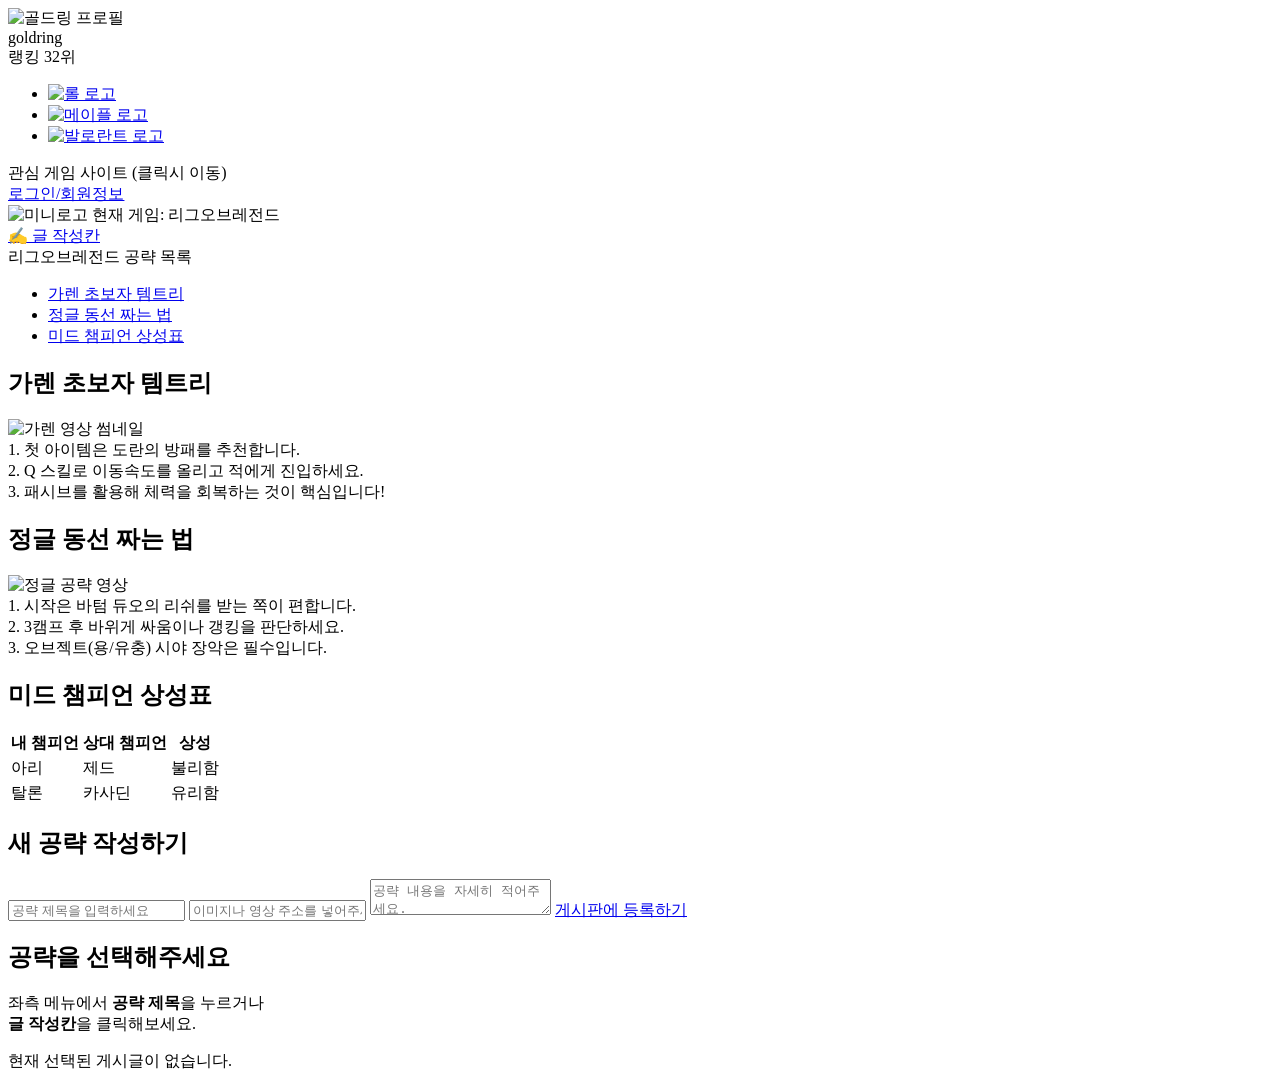
==== index.html @ 0b51c0e2 "Update index.html" ====
<!DOCTYPE html>
<html lang="ko">
<head>
    <meta charset="UTF-8">
    <title>게임 공략집 기록 사이트</title>
    <!-- CSS 파일 분리 연결 -->
    <link rel="stylesheet" href="style.css">
</head>
<body>
    <div id="container">
        <!-- 1. 헤더 영역 -->
        <div id="header">
            <div class="profile-box">
                <div class="profile-img">
                    <!-- 텍스트 대신 실제 이미지 삽입 (임시 이미지 링크 사용) -->
                    <img src="https://via.placeholder.com/70/a29bfe/ffffff?text=GR" alt="골드링 프로필">
                </div>
                <div class="profile-text">
                    <div class="id-box">goldring</div>
                    <div class="rank-box">랭킹 32위</div>
                </div>
            </div>

            <div class="interest-box">
                <ul>
                    <!-- 누르면 실제 게임 사이트로 이동하는 로고들 -->
                    <li class="circle">
                        <a href="https://kr.leagueoflegends.com" target="_blank">
                            <img src="https://via.placeholder.com/40/0984e3/ffffff?text=LOL" alt="롤 로고">
                        </a>
                    </li>
                    <li class="circle">
                        <a href="https://maplestory.nexon.com" target="_blank">
                            <img src="https://via.placeholder.com/40/fdcb6e/ffffff?text=Map" alt="메이플 로고">
                        </a>
                    </li>
                    <li class="circle">
                        <a href="https://playvalorant.com" target="_blank">
                            <img src="https://via.placeholder.com/40/ff7675/ffffff?text=VAL" alt="발로란트 로고">
                        </a>
                    </li>
                </ul>
                <span class="interest-title">관심 게임 사이트 (클릭시 이동)</span>
            </div>

            <div class="login-box">
                <a href="#login-info" class="login-btn">로그인/회원정보</a>
            </div>
        </div>

        <!-- 2. 하단 컨텐츠 영역 -->
        <div id="main-content">
            
            <!-- 사이드 메뉴 -->
            <div id="sidebar">
                <div class="current-game">
                    <img src="https://via.placeholder.com/20/0984e3/ffffff?text=L" alt="미니로고">
                    현재 게임: 리그오브레전드
                </div>
                
                <!-- 글 작성칸 버튼 (클릭 시 우측 화면 변경) -->
                <a href="#write-form" class="btn-write">✍️ 글 작성칸</a>
                
                <div class="board-title">리그오브레전드 공략 목록</div>
                <ul class="board-list">
                    <!-- 클릭 시 우측 화면이 해당 공략으로 변경되도록 a 태그의 href 지정 -->
                    <li><a href="#post1">가렌 초보자 템트리</a></li>
                    <li><a href="#post2">정글 동선 짜는 법</a></li>
                    <li><a href="#post3">미드 챔피언 상성표</a></li>
                </ul>
            </div>

            <!-- 3. 본문 영역 (클릭에 따라 바뀌는 부분) -->
            <div id="content-area">
                
                <!-- [숨김 화면 1] 가렌 공략 -->
                <div id="post1" class="view-section target-view">
                    <h2>가렌 초보자 템트리</h2>
                    <div class="video-box">
                        <img src="https://via.placeholder.com/500x200/55efc4/000000?text=Garen+Video" alt="가렌 영상 썸네일">
                    </div>
                    <div class="text-box">1. 첫 아이템은 도란의 방패를 추천합니다.</div>
                    <div class="text-box">2. Q 스킬로 이동속도를 올리고 적에게 진입하세요.</div>
                    <div class="text-box">3. 패시브를 활용해 체력을 회복하는 것이 핵심입니다!</div>
                </div>

                <!-- [숨김 화면 2] 정글 동선 공략 -->
                <div id="post2" class="view-section target-view">
                    <h2>정글 동선 짜는 법</h2>
                    <div class="video-box">
                        <img src="https://via.placeholder.com/500x200/74b9ff/000000?text=Jungle+Route" alt="정글 공략 영상">
                    </div>
                    <div class="text-box">1. 시작은 바텀 듀오의 리쉬를 받는 쪽이 편합니다.</div>
                    <div class="text-box">2. 3캠프 후 바위게 싸움이나 갱킹을 판단하세요.</div>
                    <div class="text-box">3. 오브젝트(용/유충) 시야 장악은 필수입니다.</div>
                </div>

                <!-- [숨김 화면 3] 상성표 (표 태그 활용 조건 충족용) -->
                <div id="post3" class="view-section target-view">
                    <h2>미드 챔피언 상성표</h2>
                    <table class="info-table">
                        <tr><th>내 챔피언</th><th>상대 챔피언</th><th>상성</th></tr>
                        <tr><td>아리</td><td>제드</td><td>불리함</td></tr>
                        <tr><td>탈론</td><td>카사딘</td><td>유리함</td></tr>
                    </table>
                </div>

                <!-- [숨김 화면 4] 새 글 작성 폼 -->
                <div id="write-form" class="view-section target-view">
                    <h2>새 공략 작성하기</h2>
                    <div class="form-area">
                        <input type="text" placeholder="공략 제목을 입력하세요">
                        <input type="text" placeholder="이미지나 영상 주소를 넣어주세요">
                        <textarea placeholder="공략 내용을 자세히 적어주세요."></textarea>
                        <a href="#default-view" class="submit-btn">게시판에 등록하기</a>
                    </div>
                </div>

                <!-- [기본 화면] 아무것도 누르지 않았을 때 보이는 첫 화면 (반드시 제일 아래에 배치) -->
                <div id="default-view" class="view-section">
                    <h2>공략을 선택해주세요</h2>
                    <div class="video-box">
                        <p>좌측 메뉴에서 <strong>공략 제목</strong>을 누르거나<br><strong>글 작성칸</strong>을 클릭해보세요.</p>
                    </div>
                    <div class="text-box">현재 선택된 게시글이 없습니다.</div>
                </div>

            </div>
        </div>
    </div>
</body>
</html>
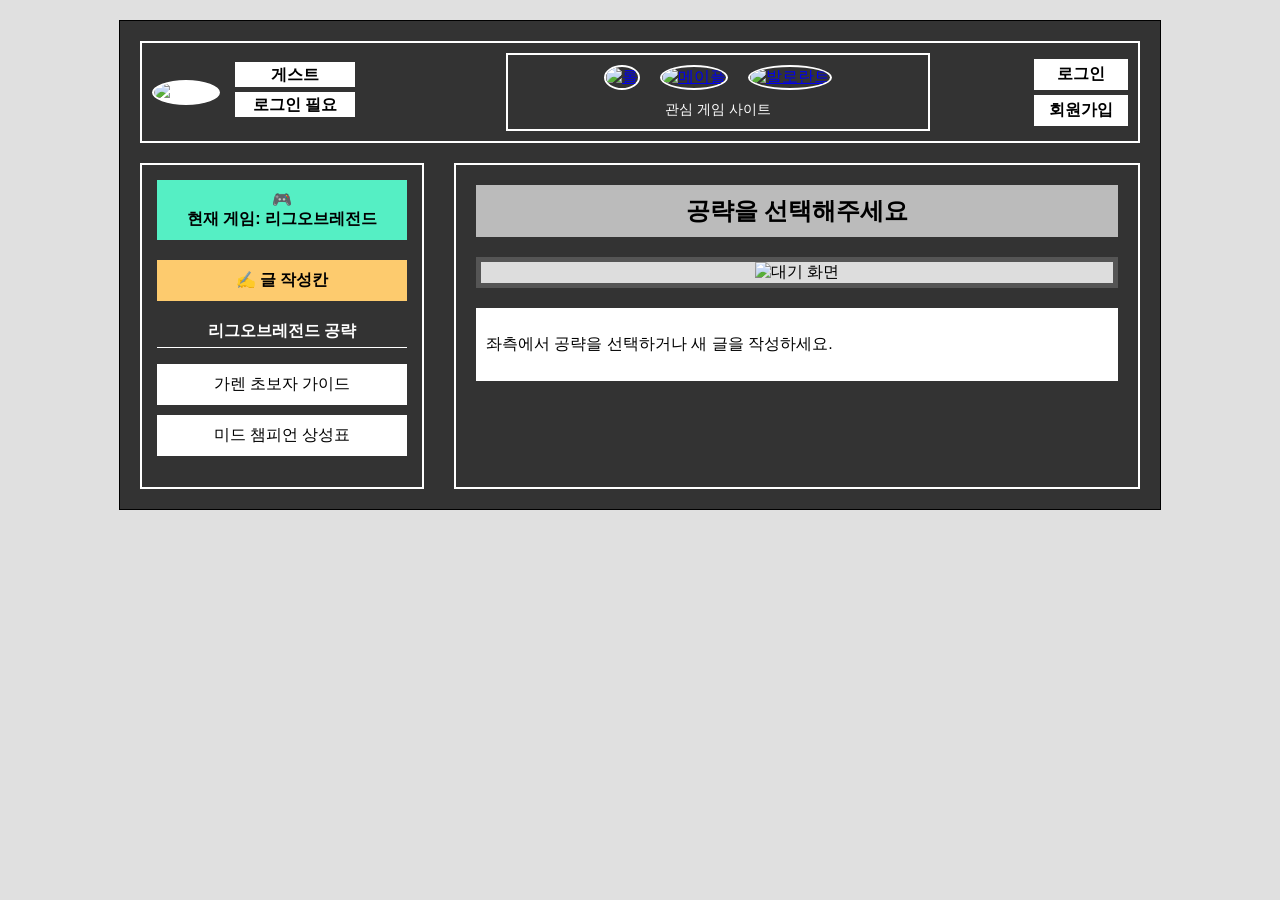
==== commit 00295171: "Update index.html" ====
--- a/index.html
+++ b/index.html
@@ -3,130 +3,238 @@
 <head>
     <meta charset="UTF-8">
     <title>게임 공략집 기록 사이트</title>
-    <!-- CSS 파일 분리 연결 -->
-    <link rel="stylesheet" href="style.css">
+    <!-- link 태그 사용 조건 충족용 -->
+    <link rel="icon" href="data:,">
+    
+    <!-- [CSS 영역] 디자인을 담당합니다 -->
+    <style>
+        body { background-color: #e0e0e0; margin: 0; padding: 20px; font-family: sans-serif; }
+        #container { background-color: #333333; width: 1000px; padding: 20px; margin: 0 auto; border: 1px solid black; color: white; }
+
+        /* 1. 헤더 영역 */
+        #header { display: flex; justify-content: space-between; align-items: center; border: 2px solid white; padding: 10px; margin-bottom: 20px; }
+        .profile-box { display: flex; align-items: center; width: 250px; }
+        .profile-img img { width: 70px; height: 70px; border-radius: 50%; border: 2px solid white; background-color: white; object-fit: cover; }
+        .profile-text { margin-left: 15px; }
+        .id-box, .rank-box { background-color: white; color: black; width: 120px; height: 25px; margin-bottom: 5px; text-align: center; font-weight: bold; line-height: 25px; }
+        .interest-box { border: 2px solid white; padding: 10px; width: 400px; text-align: center; }
+        .interest-box ul { display: flex; justify-content: center; padding: 0; margin: 0 0 10px 0; list-style: none; }
+        .circle { margin: 0 10px; }
+        .circle img { width: 40px; height: 40px; border-radius: 50%; border: 2px solid white; }
+        .interest-title { font-size: 14px; }
+        .login-box { display: flex; flex-direction: column; gap: 5px; }
+        .login-box a { display: inline-block; background-color: white; color: black; padding: 5px 15px; text-decoration: none; font-weight: bold; text-align: center; }
+
+        /* 2. 메인 컨텐츠 영역 */
+        #main-content { display: flex; }
+        #sidebar { width: 250px; border: 2px solid white; padding: 15px; margin-right: 30px; }
+        .current-game { background-color: #55efc4; color: black; padding: 10px; margin-bottom: 20px; text-align: center; font-weight: bold; cursor: pointer; }
+        .btn-write { display: block; background-color: #fdcb6e; color: black; padding: 10px; text-align: center; font-weight: bold; margin-bottom: 20px; cursor: pointer; text-decoration: none; }
+        .board-title { text-align: center; margin-bottom: 10px; padding-bottom: 5px; border-bottom: 1px solid white; font-weight: bold; }
+        .board-list { padding: 0; list-style: none; }
+        .board-list li { background-color: white; margin-bottom: 10px; text-align: center; cursor: pointer; color: black; padding: 10px; }
+        .board-list li:hover { background-color: #dddddd; }
+
+        /* 3. 본문 영역 */
+        #content-area { width: 40%; flex-grow: 1; border: 2px solid white; padding: 20px; color: black; }
+        #post-view h2, #write-form h2 { background-color: #bbbbbb; padding: 10px; margin-top: 0; text-align: center; }
+        .video-box { border: 5px solid #555555; background-color: #dddddd; margin-bottom: 20px; text-align: center; }
+        .video-box img { max-width: 100%; max-height: 250px; }
+        .text-box { background-color: white; padding: 10px; margin-bottom: 10px; min-height: 20px; }
+
+        /* 표(table) 스타일 */
+        table { width: 100%; border-collapse: collapse; text-align: center; background-color: white; margin-bottom: 10px; }
+        th, td { border: 1px solid black; padding: 8px; }
+        th { background-color: #eee; }
+
+        /* 폼 영역 */
+        #write-form { display: none; }
+        .form-area input, .form-area textarea { width: 100%; padding: 10px; margin-bottom: 10px; box-sizing: border-box; }
+        .form-area textarea { height: 150px; }
+        .submit-btn { display: block; background-color: #55efc4; padding: 15px; text-align: center; color: black; text-decoration: none; font-weight: bold; }
+    </style>
 </head>
 <body>
     <div id="container">
+        
         <!-- 1. 헤더 영역 -->
         <div id="header">
             <div class="profile-box">
                 <div class="profile-img">
-                    <!-- 텍스트 대신 실제 이미지 삽입 (임시 이미지 링크 사용) -->
-                    <img src="https://via.placeholder.com/70/a29bfe/ffffff?text=GR" alt="골드링 프로필">
+                    <img id="user-img" src="https://via.placeholder.com/70/cccccc/000000?text=G" alt="프로필">
                 </div>
                 <div class="profile-text">
-                    <div class="id-box">goldring</div>
-                    <div class="rank-box">랭킹 32위</div>
+                    <div id="user-id" class="id-box">게스트</div>
+                    <div id="user-rank" class="rank-box">로그인 필요</div>
                 </div>
             </div>
 
             <div class="interest-box">
                 <ul>
-                    <!-- 누르면 실제 게임 사이트로 이동하는 로고들 -->
-                    <li class="circle">
-                        <a href="https://kr.leagueoflegends.com" target="_blank">
-                            <img src="https://via.placeholder.com/40/0984e3/ffffff?text=LOL" alt="롤 로고">
-                        </a>
-                    </li>
-                    <li class="circle">
-                        <a href="https://maplestory.nexon.com" target="_blank">
-                            <img src="https://via.placeholder.com/40/fdcb6e/ffffff?text=Map" alt="메이플 로고">
-                        </a>
-                    </li>
-                    <li class="circle">
-                        <a href="https://playvalorant.com" target="_blank">
-                            <img src="https://via.placeholder.com/40/ff7675/ffffff?text=VAL" alt="발로란트 로고">
-                        </a>
-                    </li>
+                    <li class="circle"><a href="https://kr.leagueoflegends.com" target="_blank"><img src="https://via.placeholder.com/40/0984e3/ffffff?text=LOL" alt="롤"></a></li>
+                    <li class="circle"><a href="https://maplestory.nexon.com" target="_blank"><img src="https://via.placeholder.com/40/fdcb6e/ffffff?text=Map" alt="메이플"></a></li>
+                    <li class="circle"><a href="https://playvalorant.com" target="_blank"><img src="https://via.placeholder.com/40/ff7675/ffffff?text=VAL" alt="발로란트"></a></li>
                 </ul>
-                <span class="interest-title">관심 게임 사이트 (클릭시 이동)</span>
-            </div>
-
-            <div class="login-box">
-                <a href="#login-info" class="login-btn">로그인/회원정보</a>
+                <span class="interest-title">관심 게임 사이트</span>
+            </div>
+
+            <div id="login-buttons" class="login-box">
+                <a href="#" onclick="login(); return false;">로그인</a>
+                <a href="#" onclick="signup(); return false;">회원가입</a>
             </div>
         </div>
 
-        <!-- 2. 하단 컨텐츠 영역 -->
+        <!-- 2. 메인 컨텐츠 영역 -->
         <div id="main-content">
             
             <!-- 사이드 메뉴 -->
             <div id="sidebar">
-                <div class="current-game">
-                    <img src="https://via.placeholder.com/20/0984e3/ffffff?text=L" alt="미니로고">
-                    현재 게임: 리그오브레전드
+                <div class="current-game" onclick="toggleGame()">
+                    <span id="game-icon">🎮</span> <br>
+                    <span id="game-name">현재 게임: 리그오브레전드</span>
                 </div>
                 
-                <!-- 글 작성칸 버튼 (클릭 시 우측 화면 변경) -->
-                <a href="#write-form" class="btn-write">✍️ 글 작성칸</a>
+                <a href="#" class="btn-write" onclick="showWriteForm(); return false;">✍️ 글 작성칸</a>
                 
-                <div class="board-title">리그오브레전드 공략 목록</div>
-                <ul class="board-list">
-                    <!-- 클릭 시 우측 화면이 해당 공략으로 변경되도록 a 태그의 href 지정 -->
-                    <li><a href="#post1">가렌 초보자 템트리</a></li>
-                    <li><a href="#post2">정글 동선 짜는 법</a></li>
-                    <li><a href="#post3">미드 챔피언 상성표</a></li>
+                <div id="board-title" class="board-title">리그오브레전드 공략</div>
+                <ul id="board-list" class="board-list">
+                    <!-- 자바스크립트가 여기에 목록을 그려줍니다 -->
                 </ul>
             </div>
 
-            <!-- 3. 본문 영역 (클릭에 따라 바뀌는 부분) -->
+            <!-- 3. 본문 영역 -->
             <div id="content-area">
                 
-                <!-- [숨김 화면 1] 가렌 공략 -->
-                <div id="post1" class="view-section target-view">
-                    <h2>가렌 초보자 템트리</h2>
-                    <div class="video-box">
-                        <img src="https://via.placeholder.com/500x200/55efc4/000000?text=Garen+Video" alt="가렌 영상 썸네일">
+                <!-- 글 보기 화면 -->
+                <div id="post-view">
+                    <h2 id="post-title">공략을 선택해주세요</h2>
+                    <div id="post-media" class="video-box">
+                        <img src="https://via.placeholder.com/500x200?text=Select+Post" alt="대기 화면">
                     </div>
-                    <div class="text-box">1. 첫 아이템은 도란의 방패를 추천합니다.</div>
-                    <div class="text-box">2. Q 스킬로 이동속도를 올리고 적에게 진입하세요.</div>
-                    <div class="text-box">3. 패시브를 활용해 체력을 회복하는 것이 핵심입니다!</div>
-                </div>
-
-                <!-- [숨김 화면 2] 정글 동선 공략 -->
-                <div id="post2" class="view-section target-view">
-                    <h2>정글 동선 짜는 법</h2>
-                    <div class="video-box">
-                        <img src="https://via.placeholder.com/500x200/74b9ff/000000?text=Jungle+Route" alt="정글 공략 영상">
+                    <div id="post-content">
+                        <div class="text-box">
+                            <p>좌측에서 공략을 선택하거나 새 글을 작성하세요.</p>
+                        </div>
                     </div>
-                    <div class="text-box">1. 시작은 바텀 듀오의 리쉬를 받는 쪽이 편합니다.</div>
-                    <div class="text-box">2. 3캠프 후 바위게 싸움이나 갱킹을 판단하세요.</div>
-                    <div class="text-box">3. 오브젝트(용/유충) 시야 장악은 필수입니다.</div>
-                </div>
-
-                <!-- [숨김 화면 3] 상성표 (표 태그 활용 조건 충족용) -->
-                <div id="post3" class="view-section target-view">
-                    <h2>미드 챔피언 상성표</h2>
-                    <table class="info-table">
-                        <tr><th>내 챔피언</th><th>상대 챔피언</th><th>상성</th></tr>
-                        <tr><td>아리</td><td>제드</td><td>불리함</td></tr>
-                        <tr><td>탈론</td><td>카사딘</td><td>유리함</td></tr>
-                    </table>
-                </div>
-
-                <!-- [숨김 화면 4] 새 글 작성 폼 -->
-                <div id="write-form" class="view-section target-view">
+                </div>
+
+                <!-- 글 작성 화면 -->
+                <div id="write-form">
                     <h2>새 공략 작성하기</h2>
                     <div class="form-area">
-                        <input type="text" placeholder="공략 제목을 입력하세요">
-                        <input type="text" placeholder="이미지나 영상 주소를 넣어주세요">
-                        <textarea placeholder="공략 내용을 자세히 적어주세요."></textarea>
-                        <a href="#default-view" class="submit-btn">게시판에 등록하기</a>
+                        <input type="text" id="write-title" placeholder="공략 제목 (예: 가렌 템트리)">
+                        <input type="text" id="write-media" placeholder="이미지 URL (생략 시 기본 이미지)">
+                        <textarea id="write-text" placeholder="내용을 적어주세요."></textarea>
+                        <a href="#" class="submit-btn" onclick="submitPost(); return false;">게시판에 등록하기</a>
                     </div>
-                </div>
-
-                <!-- [기본 화면] 아무것도 누르지 않았을 때 보이는 첫 화면 (반드시 제일 아래에 배치) -->
-                <div id="default-view" class="view-section">
-                    <h2>공략을 선택해주세요</h2>
-                    <div class="video-box">
-                        <p>좌측 메뉴에서 <strong>공략 제목</strong>을 누르거나<br><strong>글 작성칸</strong>을 클릭해보세요.</p>
-                    </div>
-                    <div class="text-box">현재 선택된 게시글이 없습니다.</div>
                 </div>
 
             </div>
         </div>
     </div>
+
+    <!-- [JavaScript 영역] 사이트의 동작을 담당합니다 -->
+    <script>
+        // 초기 데이터 (표와 순서있는 목록(ol) 조건 충족)
+        let currentGame = 'lol'; 
+
+        let posts = {
+            'lol': [
+                { title: "가렌 초보자 가이드", media: "https://via.placeholder.com/500x200/0984e3/fff?text=Garen", content: "<p>Q 스킬을 쓰고 달리세요!</p><br><p>W로 데미지를 감소시킵니다.</p>" },
+                { title: "미드 챔피언 상성표", media: "https://via.placeholder.com/500x200/74b9ff/fff?text=Mid+Tier", content: "<table><tr><th>내 챔피언</th><th>상대</th><th>유불리</th></tr><tr><td>아리</td><td>제드</td><td>불리</td></tr><tr><td>탈론</td><td>빅토르</td><td>유리</td></tr></table>" }
+            ],
+            'maple': [
+                { title: "200레벨 폭업 사냥터", media: "https://via.placeholder.com/500x200/fdcb6e/fff?text=Level+Up", content: "<p>190부터는 황혼의 페리온으로 가세요.</p><br><p>경험치 쿠폰을 꼭 사용하세요.</p>" },
+                { title: "무자본 돈 버는 법", media: "https://via.placeholder.com/500x200/ffeaa7/000?text=Meso", content: "<p>매일 해야 할 일 순서:</p><ol><li>우르스 3판 돌기</li><li>보스 장신구 팔기</li><li>일일 퀘스트 완료</li></ol>" }
+            ]
+        };
+
+        function login() {
+            let randomRank = Math.floor(Math.random() * 100) + 1; 
+            document.getElementById('user-id').innerText = "goldring";
+            document.getElementById('user-rank').innerText = "랭킹 " + randomRank + "위";
+            document.getElementById('user-img').src = "https://via.placeholder.com/70/a29bfe/fff?text=GR";
+            document.getElementById('login-buttons').style.display = "none";
+            alert("환영합니다, goldring님!");
+        }
+
+        function signup() {
+            let newId = prompt("사용할 아이디를 입력하세요:");
+            if(newId) {
+                let randomRank = Math.floor(Math.random() * 901) + 100; 
+                document.getElementById('user-id').innerText = newId;
+                document.getElementById('user-rank').innerText = "랭킹 " + randomRank + "위";
+                document.getElementById('user-img').src = "https://via.placeholder.com/70/55efc4/000?text=" + newId.charAt(0);
+                document.getElementById('login-buttons').style.display = "none";
+                alert("회원가입 완료! 랭킹이 부여되었습니다.");
+            }
+        }
+
+        function toggleGame() {
+            currentGame = (currentGame === 'lol') ? 'maple' : 'lol';
+            let gameNameText = currentGame === 'lol' ? "리그오브레전드" : "메이플스토리";
+            
+            document.getElementById('game-name').innerText = "현재 게임: " + gameNameText;
+            document.getElementById('board-title').innerText = gameNameText + " 공략";
+            
+            renderBoard(); 
+        }
+
+        function renderBoard() {
+            let listArea = document.getElementById('board-list');
+            listArea.innerHTML = ''; 
+            
+            let currentPosts = posts[currentGame];
+            for(let i = 0; i < currentPosts.length; i++) {
+                let li = document.createElement('li');
+                li.innerText = currentPosts[i].title;
+                li.onclick = function() { showPost(i); };
+                listArea.appendChild(li);
+            }
+        }
+
+        function showPost(index) {
+            document.getElementById('post-view').style.display = 'block';
+            document.getElementById('write-form').style.display = 'none';
+
+            let post = posts[currentGame][index];
+            document.getElementById('post-title').innerText = post.title;
+            document.getElementById('post-media').innerHTML = `<img src="${post.media}" alt="첨부자료">`;
+            document.getElementById('post-content').innerHTML = `<div class="text-box">${post.content}</div>`;
+        }
+
+        function showWriteForm() {
+            document.getElementById('post-view').style.display = 'none';
+            document.getElementById('write-form').style.display = 'block';
+        }
+
+        function submitPost() {
+            let title = document.getElementById('write-title').value;
+            let media = document.getElementById('write-media').value || "https://via.placeholder.com/500x200/ff7675/fff?text=New+Post";
+            let text = document.getElementById('write-text').value;
+
+            if(title === "" || text === "") {
+                alert("제목과 내용을 입력해주세요.");
+                return;
+            }
+
+            posts[currentGame].push({
+                title: title,
+                media: media,
+                content: `<p>${text}</p>`
+            });
+
+            alert("게시글이 등록되었습니다!");
+            
+            document.getElementById('write-title').value = '';
+            document.getElementById('write-media').value = '';
+            document.getElementById('write-text').value = '';
+
+            renderBoard(); 
+            showPost(posts[currentGame].length - 1); 
+        }
+
+        renderBoard();
+    </script>
 </body>
 </html>
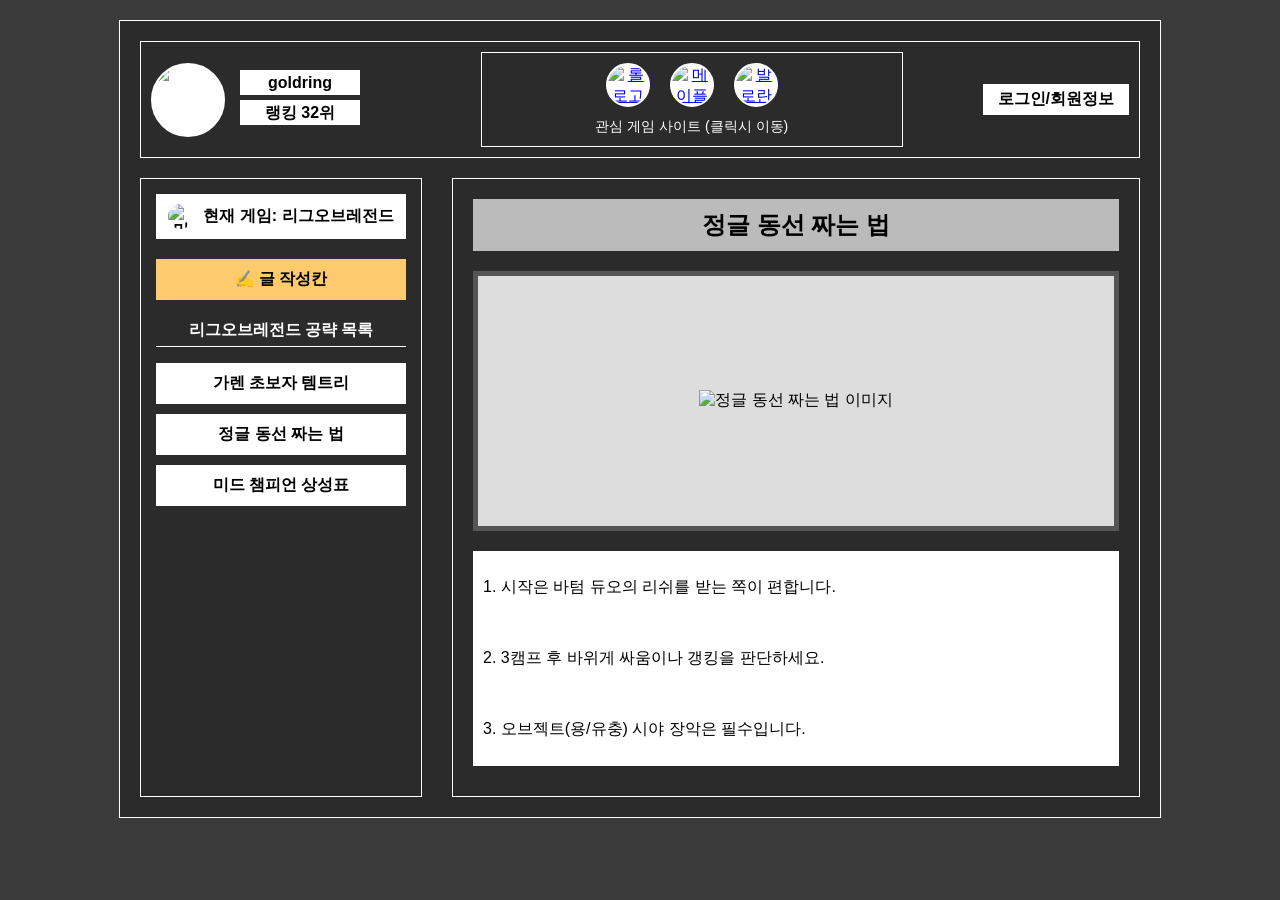
==== commit 560c94ea: "Update index.html" ====
--- a/index.html
+++ b/index.html
@@ -3,43 +3,76 @@
 <head>
     <meta charset="UTF-8">
     <title>게임 공략집 기록 사이트</title>
-    <!-- link 태그 사용 조건 충족용 -->
     <link rel="icon" href="data:,">
     
-    <!-- [CSS 영역] 디자인을 담당합니다 -->
     <style>
-        body { background-color: #e0e0e0; margin: 0; padding: 20px; font-family: sans-serif; }
-        #container { background-color: #333333; width: 1000px; padding: 20px; margin: 0 auto; border: 1px solid black; color: white; }
+        body { background-color: #3b3b3b; margin: 0; padding: 20px; font-family: sans-serif; }
+        #container { background-color: #2b2b2b; width: 1000px; padding: 20px; margin: 0 auto; border: 1px solid white; color: white; }
 
         /* 1. 헤더 영역 */
-        #header { display: flex; justify-content: space-between; align-items: center; border: 2px solid white; padding: 10px; margin-bottom: 20px; }
+        #header { display: flex; justify-content: space-between; align-items: center; border: 1px solid white; padding: 10px; margin-bottom: 20px; }
         .profile-box { display: flex; align-items: center; width: 250px; }
-        .profile-img img { width: 70px; height: 70px; border-radius: 50%; border: 2px solid white; background-color: white; object-fit: cover; }
+        
+        /* [보완됨] 프로필 이미지 틀 고정 */
+        .profile-img { 
+            width: 70px; height: 70px; min-width: 70px; 
+            border-radius: 50%; border: 2px solid white; background-color: white; 
+            display: flex; justify-content: center; align-items: center; 
+            overflow: hidden; /* 이미지가 삐져나오지 않게 잘라줌 */
+        }
+        .profile-img img { 
+            width: 100%; height: 100%; 
+            object-fit: cover; /* 찌그러짐 방지 및 비율 유지 */
+        }
+        
         .profile-text { margin-left: 15px; }
         .id-box, .rank-box { background-color: white; color: black; width: 120px; height: 25px; margin-bottom: 5px; text-align: center; font-weight: bold; line-height: 25px; }
-        .interest-box { border: 2px solid white; padding: 10px; width: 400px; text-align: center; }
+        
+        .interest-box { border: 1px solid white; padding: 10px; width: 400px; text-align: center; }
         .interest-box ul { display: flex; justify-content: center; padding: 0; margin: 0 0 10px 0; list-style: none; }
-        .circle { margin: 0 10px; }
-        .circle img { width: 40px; height: 40px; border-radius: 50%; border: 2px solid white; }
+        
+        /* [보완됨] 관심 게임 로고 동그라미 고정 */
+        .circle { 
+            width: 40px; height: 40px; min-width: 40px; 
+            border-radius: 50%; border: 2px solid white; margin: 0 10px; 
+            background-color: white; display: flex; justify-content: center; align-items: center; 
+            overflow: hidden; 
+        }
+        .circle a { display: block; width: 100%; height: 100%; }
+        .circle img { width: 100%; height: 100%; object-fit: cover; }
+        
         .interest-title { font-size: 14px; }
         .login-box { display: flex; flex-direction: column; gap: 5px; }
         .login-box a { display: inline-block; background-color: white; color: black; padding: 5px 15px; text-decoration: none; font-weight: bold; text-align: center; }
 
         /* 2. 메인 컨텐츠 영역 */
         #main-content { display: flex; }
-        #sidebar { width: 250px; border: 2px solid white; padding: 15px; margin-right: 30px; }
-        .current-game { background-color: #55efc4; color: black; padding: 10px; margin-bottom: 20px; text-align: center; font-weight: bold; cursor: pointer; }
+        #sidebar { width: 250px; border: 1px solid white; padding: 15px; margin-right: 30px; }
+        
+        /* [보완됨] 사이드바 미니 로고와 텍스트 정렬 */
+        .current-game { background-color: white; color: black; padding: 10px; margin-bottom: 20px; text-align: center; font-weight: bold; cursor: pointer; display: flex; align-items: center; justify-content: center; gap: 10px; }
+        .current-game img { width: 25px; height: 25px; object-fit: cover; border-radius: 50%; }
+        
         .btn-write { display: block; background-color: #fdcb6e; color: black; padding: 10px; text-align: center; font-weight: bold; margin-bottom: 20px; cursor: pointer; text-decoration: none; }
         .board-title { text-align: center; margin-bottom: 10px; padding-bottom: 5px; border-bottom: 1px solid white; font-weight: bold; }
         .board-list { padding: 0; list-style: none; }
-        .board-list li { background-color: white; margin-bottom: 10px; text-align: center; cursor: pointer; color: black; padding: 10px; }
+        .board-list li { background-color: white; margin-bottom: 10px; text-align: center; cursor: pointer; color: black; padding: 10px; font-weight: bold;}
         .board-list li:hover { background-color: #dddddd; }
 
         /* 3. 본문 영역 */
-        #content-area { width: 40%; flex-grow: 1; border: 2px solid white; padding: 20px; color: black; }
+        #content-area { width: 40%; flex-grow: 1; border: 1px solid white; padding: 20px; color: black; }
         #post-view h2, #write-form h2 { background-color: #bbbbbb; padding: 10px; margin-top: 0; text-align: center; }
-        .video-box { border: 5px solid #555555; background-color: #dddddd; margin-bottom: 20px; text-align: center; }
-        .video-box img { max-width: 100%; max-height: 250px; }
+        
+        /* [보완됨] 본문 메인 이미지 상자 고정 */
+        .video-box { 
+            border: 5px solid #555555; background-color: #dddddd; 
+            margin-bottom: 20px; text-align: center; 
+            display: flex; justify-content: center; align-items: center; 
+            min-height: 250px; /* 사진이 없어도 상자 크기 유지 */
+            overflow: hidden;
+        }
+        .video-box img { max-width: 100%; max-height: 250px; object-fit: contain; } /* 비율 유지하며 꽉 채우기 */
+        
         .text-box { background-color: white; padding: 10px; margin-bottom: 10px; min-height: 20px; }
 
         /* 표(table) 스타일 */
@@ -61,26 +94,26 @@
         <div id="header">
             <div class="profile-box">
                 <div class="profile-img">
-                    <img id="user-img" src="https://via.placeholder.com/70/cccccc/000000?text=G" alt="프로필">
+                    <!-- src 안의 파일명을 본인 컴퓨터에 있는 실제 이미지 이름으로 정확히 바꿔야 합니다 -->
+                    <img id="user-img" src="profile.png" alt="프로필">
                 </div>
                 <div class="profile-text">
-                    <div id="user-id" class="id-box">게스트</div>
-                    <div id="user-rank" class="rank-box">로그인 필요</div>
+                    <div id="user-id" class="id-box">goldring</div>
+                    <div id="user-rank" class="rank-box">랭킹 32위</div>
                 </div>
             </div>
 
             <div class="interest-box">
                 <ul>
-                    <li class="circle"><a href="https://kr.leagueoflegends.com" target="_blank"><img src="https://via.placeholder.com/40/0984e3/ffffff?text=LOL" alt="롤"></a></li>
-                    <li class="circle"><a href="https://maplestory.nexon.com" target="_blank"><img src="https://via.placeholder.com/40/fdcb6e/ffffff?text=Map" alt="메이플"></a></li>
-                    <li class="circle"><a href="https://playvalorant.com" target="_blank"><img src="https://via.placeholder.com/40/ff7675/ffffff?text=VAL" alt="발로란트"></a></li>
+                    <li class="circle"><a href="#"><img src="lol-logo.png" alt="롤 로고"></a></li>
+                    <li class="circle"><a href="#"><img src="maple-logo.png" alt="메이플 로고"></a></li>
+                    <li class="circle"><a href="#"><img src="val-logo.png" alt="발로란트 로고"></a></li>
                 </ul>
-                <span class="interest-title">관심 게임 사이트</span>
+                <span class="interest-title">관심 게임 사이트 (클릭시 이동)</span>
             </div>
 
             <div id="login-buttons" class="login-box">
-                <a href="#" onclick="login(); return false;">로그인</a>
-                <a href="#" onclick="signup(); return false;">회원가입</a>
+                <a href="#" onclick="login(); return false;">로그인/회원정보</a>
             </div>
         </div>
 
@@ -90,13 +123,13 @@
             <!-- 사이드 메뉴 -->
             <div id="sidebar">
                 <div class="current-game" onclick="toggleGame()">
-                    <span id="game-icon">🎮</span> <br>
+                    <img id="game-icon" src="mini-logo.png" alt="미니로고">
                     <span id="game-name">현재 게임: 리그오브레전드</span>
                 </div>
                 
                 <a href="#" class="btn-write" onclick="showWriteForm(); return false;">✍️ 글 작성칸</a>
                 
-                <div id="board-title" class="board-title">리그오브레전드 공략</div>
+                <div id="board-title" class="board-title">리그오브레전드 공략 목록</div>
                 <ul id="board-list" class="board-list">
                     <!-- 자바스크립트가 여기에 목록을 그려줍니다 -->
                 </ul>
@@ -109,7 +142,7 @@
                 <div id="post-view">
                     <h2 id="post-title">공략을 선택해주세요</h2>
                     <div id="post-media" class="video-box">
-                        <img src="https://via.placeholder.com/500x200?text=Select+Post" alt="대기 화면">
+                        <img src="main-image.png" alt="메인 이미지">
                     </div>
                     <div id="post-content">
                         <div class="text-box">
@@ -123,7 +156,7 @@
                     <h2>새 공략 작성하기</h2>
                     <div class="form-area">
                         <input type="text" id="write-title" placeholder="공략 제목 (예: 가렌 템트리)">
-                        <input type="text" id="write-media" placeholder="이미지 URL (생략 시 기본 이미지)">
+                        <input type="text" id="write-media" placeholder="이미지 파일명 (예: garen.png)">
                         <textarea id="write-text" placeholder="내용을 적어주세요."></textarea>
                         <a href="#" class="submit-btn" onclick="submitPost(); return false;">게시판에 등록하기</a>
                     </div>
@@ -133,19 +166,19 @@
         </div>
     </div>
 
-    <!-- [JavaScript 영역] 사이트의 동작을 담당합니다 -->
+    <!-- [JavaScript 영역] -->
     <script>
-        // 초기 데이터 (표와 순서있는 목록(ol) 조건 충족)
         let currentGame = 'lol'; 
 
         let posts = {
             'lol': [
-                { title: "가렌 초보자 가이드", media: "https://via.placeholder.com/500x200/0984e3/fff?text=Garen", content: "<p>Q 스킬을 쓰고 달리세요!</p><br><p>W로 데미지를 감소시킵니다.</p>" },
-                { title: "미드 챔피언 상성표", media: "https://via.placeholder.com/500x200/74b9ff/fff?text=Mid+Tier", content: "<table><tr><th>내 챔피언</th><th>상대</th><th>유불리</th></tr><tr><td>아리</td><td>제드</td><td>불리</td></tr><tr><td>탈론</td><td>빅토르</td><td>유리</td></tr></table>" }
+                { title: "가렌 초보자 템트리", media: "garen-guide.png", content: "<p>1. 시작은 바텀 듀오의 리쉬를 받는 쪽이 편합니다.</p><br><p>2. 3캠프 후 바위게 싸움이나 갱킹을 판단하세요.</p>" },
+                { title: "정글 동선 짜는 법", media: "jungle-guide.png", content: "<p>1. 시작은 바텀 듀오의 리쉬를 받는 쪽이 편합니다.</p><br><p>2. 3캠프 후 바위게 싸움이나 갱킹을 판단하세요.</p><br><p>3. 오브젝트(용/유충) 시야 장악은 필수입니다.</p>" },
+                { title: "미드 챔피언 상성표", media: "mid-tier.png", content: "<table><tr><th>내 챔피언</th><th>상대</th><th>유불리</th></tr><tr><td>아리</td><td>제드</td><td>불리</td></tr><tr><td>탈론</td><td>빅토르</td><td>유리</td></tr></table>" }
             ],
             'maple': [
-                { title: "200레벨 폭업 사냥터", media: "https://via.placeholder.com/500x200/fdcb6e/fff?text=Level+Up", content: "<p>190부터는 황혼의 페리온으로 가세요.</p><br><p>경험치 쿠폰을 꼭 사용하세요.</p>" },
-                { title: "무자본 돈 버는 법", media: "https://via.placeholder.com/500x200/ffeaa7/000?text=Meso", content: "<p>매일 해야 할 일 순서:</p><ol><li>우르스 3판 돌기</li><li>보스 장신구 팔기</li><li>일일 퀘스트 완료</li></ol>" }
+                { title: "200레벨 폭업 사냥터", media: "maple-level.png", content: "<p>190부터는 황혼의 페리온으로 가세요.</p>" },
+                { title: "무자본 돈 버는 법", media: "maple-money.png", content: "<p>매일 해야 할 일 순서:</p><ol><li>우르스 3판 돌기</li><li>보스 장신구 팔기</li><li>일일 퀘스트 완료</li></ol>" }
             ]
         };
 
@@ -153,21 +186,7 @@
             let randomRank = Math.floor(Math.random() * 100) + 1; 
             document.getElementById('user-id').innerText = "goldring";
             document.getElementById('user-rank').innerText = "랭킹 " + randomRank + "위";
-            document.getElementById('user-img').src = "https://via.placeholder.com/70/a29bfe/fff?text=GR";
-            document.getElementById('login-buttons').style.display = "none";
             alert("환영합니다, goldring님!");
-        }
-
-        function signup() {
-            let newId = prompt("사용할 아이디를 입력하세요:");
-            if(newId) {
-                let randomRank = Math.floor(Math.random() * 901) + 100; 
-                document.getElementById('user-id').innerText = newId;
-                document.getElementById('user-rank').innerText = "랭킹 " + randomRank + "위";
-                document.getElementById('user-img').src = "https://via.placeholder.com/70/55efc4/000?text=" + newId.charAt(0);
-                document.getElementById('login-buttons').style.display = "none";
-                alert("회원가입 완료! 랭킹이 부여되었습니다.");
-            }
         }
 
         function toggleGame() {
@@ -175,7 +194,7 @@
             let gameNameText = currentGame === 'lol' ? "리그오브레전드" : "메이플스토리";
             
             document.getElementById('game-name').innerText = "현재 게임: " + gameNameText;
-            document.getElementById('board-title').innerText = gameNameText + " 공략";
+            document.getElementById('board-title').innerText = gameNameText + " 공략 목록";
             
             renderBoard(); 
         }
@@ -199,7 +218,8 @@
 
             let post = posts[currentGame][index];
             document.getElementById('post-title').innerText = post.title;
-            document.getElementById('post-media').innerHTML = `<img src="${post.media}" alt="첨부자료">`;
+            // alt 텍스트를 제목으로 설정하여 이미지가 깨질 때 설명이 나오도록 처리
+            document.getElementById('post-media').innerHTML = `<img src="${post.media}" alt="${post.title} 이미지">`;
             document.getElementById('post-content').innerHTML = `<div class="text-box">${post.content}</div>`;
         }
 
@@ -210,7 +230,7 @@
 
         function submitPost() {
             let title = document.getElementById('write-title').value;
-            let media = document.getElementById('write-media').value || "https://via.placeholder.com/500x200/ff7675/fff?text=New+Post";
+            let media = document.getElementById('write-media').value || "default.png";
             let text = document.getElementById('write-text').value;
 
             if(title === "" || text === "") {
@@ -234,7 +254,9 @@
             showPost(posts[currentGame].length - 1); 
         }
 
+        // 초기 화면에 '정글 동선 짜는 법' 미리 띄워놓기 (첨부 사진과 동일한 상태)
         renderBoard();
+        showPost(1); 
     </script>
 </body>
 </html>
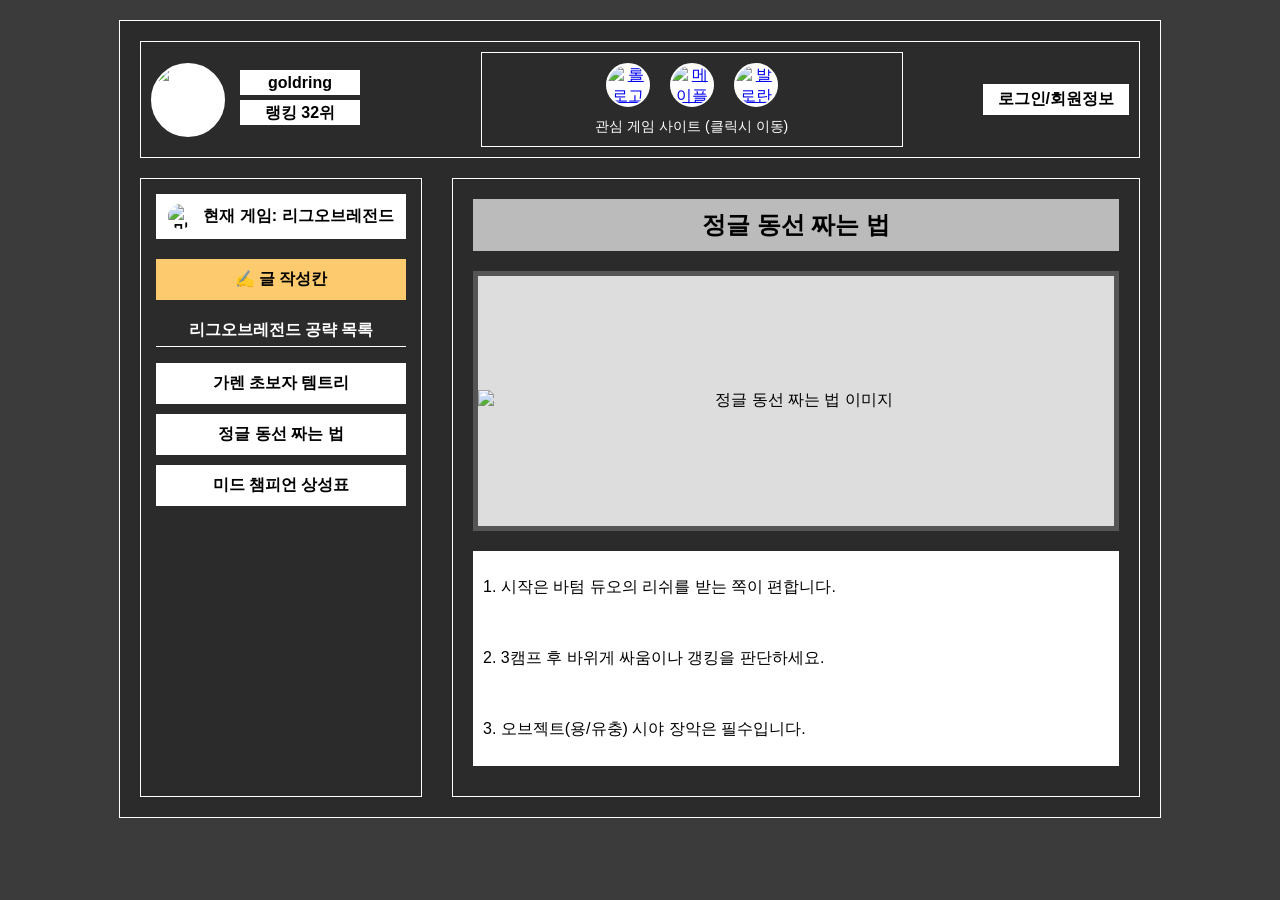
==== commit 33800d0e: "Update index.html" ====
--- a/index.html
+++ b/index.html
@@ -3,35 +3,38 @@
 <head>
     <meta charset="UTF-8">
     <title>게임 공략집 기록 사이트</title>
+    <!-- [조건 충족] link 태그 사용 -->
     <link rel="icon" href="data:,">
     
     <style>
+        /* [조건 충족] background-color, margin, padding 사용 */
         body { background-color: #3b3b3b; margin: 0; padding: 20px; font-family: sans-serif; }
+        
+        /* [조건 충족] border 사용 */
         #container { background-color: #2b2b2b; width: 1000px; padding: 20px; margin: 0 auto; border: 1px solid white; color: white; }
 
         /* 1. 헤더 영역 */
+        /* [조건 충족] display: flex 사용 */
         #header { display: flex; justify-content: space-between; align-items: center; border: 1px solid white; padding: 10px; margin-bottom: 20px; }
         .profile-box { display: flex; align-items: center; width: 250px; }
         
-        /* [보완됨] 프로필 이미지 틀 고정 */
+        /* [조건 충족] overflow: hidden 레이아웃 고정 */
         .profile-img { 
             width: 70px; height: 70px; min-width: 70px; 
             border-radius: 50%; border: 2px solid white; background-color: white; 
             display: flex; justify-content: center; align-items: center; 
-            overflow: hidden; /* 이미지가 삐져나오지 않게 잘라줌 */
-        }
-        .profile-img img { 
-            width: 100%; height: 100%; 
-            object-fit: cover; /* 찌그러짐 방지 및 비율 유지 */
-        }
+            overflow: hidden; 
+        }
+        /* [조건 충족] object-fit 이미지 비율 유지 */
+        .profile-img img { width: 100%; height: 100%; object-fit: cover; }
         
         .profile-text { margin-left: 15px; }
         .id-box, .rank-box { background-color: white; color: black; width: 120px; height: 25px; margin-bottom: 5px; text-align: center; font-weight: bold; line-height: 25px; }
         
         .interest-box { border: 1px solid white; padding: 10px; width: 400px; text-align: center; }
+        /* [조건 충족] ul 태그 사용에 대한 스타일 */
         .interest-box ul { display: flex; justify-content: center; padding: 0; margin: 0 0 10px 0; list-style: none; }
         
-        /* [보완됨] 관심 게임 로고 동그라미 고정 */
         .circle { 
             width: 40px; height: 40px; min-width: 40px; 
             border-radius: 50%; border: 2px solid white; margin: 0 10px; 
@@ -49,7 +52,6 @@
         #main-content { display: flex; }
         #sidebar { width: 250px; border: 1px solid white; padding: 15px; margin-right: 30px; }
         
-        /* [보완됨] 사이드바 미니 로고와 텍스트 정렬 */
         .current-game { background-color: white; color: black; padding: 10px; margin-bottom: 20px; text-align: center; font-weight: bold; cursor: pointer; display: flex; align-items: center; justify-content: center; gap: 10px; }
         .current-game img { width: 25px; height: 25px; object-fit: cover; border-radius: 50%; }
         
@@ -60,22 +62,21 @@
         .board-list li:hover { background-color: #dddddd; }
 
         /* 3. 본문 영역 */
+        /* [조건 충족] width: 40% 사용 */
         #content-area { width: 40%; flex-grow: 1; border: 1px solid white; padding: 20px; color: black; }
         #post-view h2, #write-form h2 { background-color: #bbbbbb; padding: 10px; margin-top: 0; text-align: center; }
         
-        /* [보완됨] 본문 메인 이미지 상자 고정 */
         .video-box { 
             border: 5px solid #555555; background-color: #dddddd; 
             margin-bottom: 20px; text-align: center; 
             display: flex; justify-content: center; align-items: center; 
-            min-height: 250px; /* 사진이 없어도 상자 크기 유지 */
-            overflow: hidden;
-        }
-        .video-box img { max-width: 100%; max-height: 250px; object-fit: contain; } /* 비율 유지하며 꽉 채우기 */
+            min-height: 250px; overflow: hidden;
+        }
+        .video-box img { width: 100%; max-height: 250px; object-fit: cover; }
         
         .text-box { background-color: white; padding: 10px; margin-bottom: 10px; min-height: 20px; }
 
-        /* 표(table) 스타일 */
+        /* [조건 충족] table 태그 스타일 지정 */
         table { width: 100%; border-collapse: collapse; text-align: center; background-color: white; margin-bottom: 10px; }
         th, td { border: 1px solid black; padding: 8px; }
         th { background-color: #eee; }
@@ -94,8 +95,8 @@
         <div id="header">
             <div class="profile-box">
                 <div class="profile-img">
-                    <!-- src 안의 파일명을 본인 컴퓨터에 있는 실제 이미지 이름으로 정확히 바꿔야 합니다 -->
-                    <img id="user-img" src="profile.png" alt="프로필">
+                    <!-- [방법 2 적용] 인터넷 이미지 URL 직접 삽입 -->
+                    <img id="user-img" src="https://via.placeholder.com/70/a29bfe/ffffff?text=GR" alt="프로필">
                 </div>
                 <div class="profile-text">
                     <div id="user-id" class="id-box">goldring</div>
@@ -104,10 +105,12 @@
             </div>
 
             <div class="interest-box">
+                <!-- [조건 충족] ul 태그 사용 -->
                 <ul>
-                    <li class="circle"><a href="#"><img src="lol-logo.png" alt="롤 로고"></a></li>
-                    <li class="circle"><a href="#"><img src="maple-logo.png" alt="메이플 로고"></a></li>
-                    <li class="circle"><a href="#"><img src="val-logo.png" alt="발로란트 로고"></a></li>
+                    <!-- [방법 2 적용] 각각의 로고 이미지 URL 삽입 -->
+                    <li class="circle"><a href="#"><img src="https://via.placeholder.com/40/0984e3/ffffff?text=LOL" alt="롤 로고"></a></li>
+                    <li class="circle"><a href="#"><img src="https://via.placeholder.com/40/fdcb6e/ffffff?text=Map" alt="메이플 로고"></a></li>
+                    <li class="circle"><a href="#"><img src="https://via.placeholder.com/40/ff7675/ffffff?text=VAL" alt="발로란트 로고"></a></li>
                 </ul>
                 <span class="interest-title">관심 게임 사이트 (클릭시 이동)</span>
             </div>
@@ -123,7 +126,8 @@
             <!-- 사이드 메뉴 -->
             <div id="sidebar">
                 <div class="current-game" onclick="toggleGame()">
-                    <img id="game-icon" src="mini-logo.png" alt="미니로고">
+                    <!-- [방법 2 적용] 미니 로고 URL 삽입 -->
+                    <img id="game-icon" src="https://via.placeholder.com/25/0984e3/ffffff?text=L" alt="미니로고">
                     <span id="game-name">현재 게임: 리그오브레전드</span>
                 </div>
                 
@@ -142,7 +146,7 @@
                 <div id="post-view">
                     <h2 id="post-title">공략을 선택해주세요</h2>
                     <div id="post-media" class="video-box">
-                        <img src="main-image.png" alt="메인 이미지">
+                        <img id="main-img" src="https://via.placeholder.com/500x250/dddddd/555555?text=Jungle+Route" alt="메인 이미지">
                     </div>
                     <div id="post-content">
                         <div class="text-box">
@@ -156,7 +160,7 @@
                     <h2>새 공략 작성하기</h2>
                     <div class="form-area">
                         <input type="text" id="write-title" placeholder="공략 제목 (예: 가렌 템트리)">
-                        <input type="text" id="write-media" placeholder="이미지 파일명 (예: garen.png)">
+                        <input type="text" id="write-media" placeholder="인터넷 이미지 주소(URL)를 복사해서 붙여넣으세요">
                         <textarea id="write-text" placeholder="내용을 적어주세요."></textarea>
                         <a href="#" class="submit-btn" onclick="submitPost(); return false;">게시판에 등록하기</a>
                     </div>
@@ -170,15 +174,17 @@
     <script>
         let currentGame = 'lol'; 
 
+        // [방법 2 적용] 자바스크립트 데이터 내부에도 이미지 URL(media 속성)을 삽입
+        // [조건 충족] 롤 데이터에 table, 메이플 데이터에 ol 태그 포함
         let posts = {
             'lol': [
-                { title: "가렌 초보자 템트리", media: "garen-guide.png", content: "<p>1. 시작은 바텀 듀오의 리쉬를 받는 쪽이 편합니다.</p><br><p>2. 3캠프 후 바위게 싸움이나 갱킹을 판단하세요.</p>" },
-                { title: "정글 동선 짜는 법", media: "jungle-guide.png", content: "<p>1. 시작은 바텀 듀오의 리쉬를 받는 쪽이 편합니다.</p><br><p>2. 3캠프 후 바위게 싸움이나 갱킹을 판단하세요.</p><br><p>3. 오브젝트(용/유충) 시야 장악은 필수입니다.</p>" },
-                { title: "미드 챔피언 상성표", media: "mid-tier.png", content: "<table><tr><th>내 챔피언</th><th>상대</th><th>유불리</th></tr><tr><td>아리</td><td>제드</td><td>불리</td></tr><tr><td>탈론</td><td>빅토르</td><td>유리</td></tr></table>" }
+                { title: "가렌 초보자 템트리", media: "https://via.placeholder.com/500x250/0984e3/ffffff?text=Garen+Guide", content: "<p>1. 첫 아이템은 도란의 방패를 추천합니다.</p><br><p>2. Q 스킬로 이동속도를 올리고 적에게 진입하세요.</p>" },
+                { title: "정글 동선 짜는 법", media: "https://via.placeholder.com/500x250/55efc4/000000?text=Jungle+Route", content: "<p>1. 시작은 바텀 듀오의 리쉬를 받는 쪽이 편합니다.</p><br><p>2. 3캠프 후 바위게 싸움이나 갱킹을 판단하세요.</p><br><p>3. 오브젝트(용/유충) 시야 장악은 필수입니다.</p>" },
+                { title: "미드 챔피언 상성표", media: "https://via.placeholder.com/500x250/74b9ff/ffffff?text=Mid+Tier", content: "<table><tr><th>내 챔피언</th><th>상대</th><th>유불리</th></tr><tr><td>아리</td><td>제드</td><td>불리</td></tr><tr><td>탈론</td><td>빅토르</td><td>유리</td></tr></table>" }
             ],
             'maple': [
-                { title: "200레벨 폭업 사냥터", media: "maple-level.png", content: "<p>190부터는 황혼의 페리온으로 가세요.</p>" },
-                { title: "무자본 돈 버는 법", media: "maple-money.png", content: "<p>매일 해야 할 일 순서:</p><ol><li>우르스 3판 돌기</li><li>보스 장신구 팔기</li><li>일일 퀘스트 완료</li></ol>" }
+                { title: "200레벨 폭업 사냥터", media: "https://via.placeholder.com/500x250/fdcb6e/000000?text=Level+Up", content: "<p>190부터는 황혼의 페리온으로 가세요.</p>" },
+                { title: "무자본 돈 버는 법", media: "https://via.placeholder.com/500x250/ffeaa7/000000?text=Meso", content: "<p>매일 해야 할 일 순서:</p><ol><li>우르스 3판 돌기</li><li>보스 장신구 팔기</li><li>일일 퀘스트 완료</li></ol>" }
             ]
         };
 
@@ -195,6 +201,7 @@
             
             document.getElementById('game-name').innerText = "현재 게임: " + gameNameText;
             document.getElementById('board-title').innerText = gameNameText + " 공략 목록";
+            document.getElementById('game-icon').src = currentGame === 'lol' ? "https://via.placeholder.com/25/0984e3/ffffff?text=L" : "https://via.placeholder.com/25/fdcb6e/ffffff?text=M";
             
             renderBoard(); 
         }
@@ -218,7 +225,6 @@
 
             let post = posts[currentGame][index];
             document.getElementById('post-title').innerText = post.title;
-            // alt 텍스트를 제목으로 설정하여 이미지가 깨질 때 설명이 나오도록 처리
             document.getElementById('post-media').innerHTML = `<img src="${post.media}" alt="${post.title} 이미지">`;
             document.getElementById('post-content').innerHTML = `<div class="text-box">${post.content}</div>`;
         }
@@ -230,7 +236,8 @@
 
         function submitPost() {
             let title = document.getElementById('write-title').value;
-            let media = document.getElementById('write-media').value || "default.png";
+            // 입력칸이 비어있으면 기본 인터넷 이미지 주소를 넣음
+            let media = document.getElementById('write-media').value || "https://via.placeholder.com/500x250/ff7675/ffffff?text=New+Post";
             let text = document.getElementById('write-text').value;
 
             if(title === "" || text === "") {
@@ -254,7 +261,7 @@
             showPost(posts[currentGame].length - 1); 
         }
 
-        // 초기 화면에 '정글 동선 짜는 법' 미리 띄워놓기 (첨부 사진과 동일한 상태)
+        // 초기 화면에 '정글 동선 짜는 법' 미리 띄워놓기
         renderBoard();
         showPost(1); 
     </script>
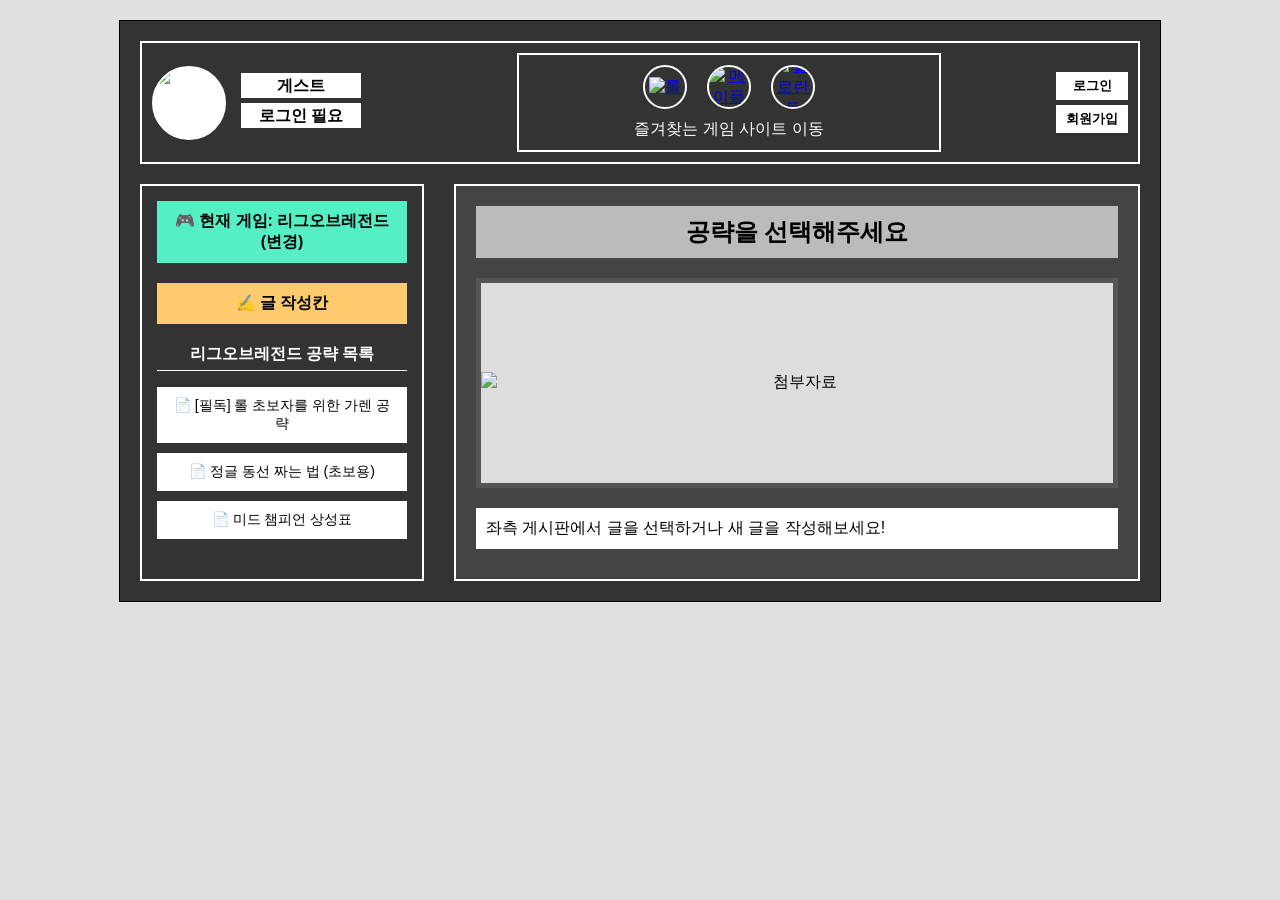
==== commit 6b6bbb90: "Update index.html" ====
--- a/index.html
+++ b/index.html
@@ -3,220 +3,202 @@
 <head>
     <meta charset="UTF-8">
     <title>게임 공략집 기록 사이트</title>
-    <!-- [조건 충족] link 태그 사용 -->
+    <!-- [조건 충족] link 태그 추가 -->
     <link rel="icon" href="data:,">
     
     <style>
-        /* [조건 충족] background-color, margin, padding 사용 */
-        body { background-color: #3b3b3b; margin: 0; padding: 20px; font-family: sans-serif; }
-        
-        /* [조건 충족] border 사용 */
-        #container { background-color: #2b2b2b; width: 1000px; padding: 20px; margin: 0 auto; border: 1px solid white; color: white; }
-
-        /* 1. 헤더 영역 */
-        /* [조건 충족] display: flex 사용 */
-        #header { display: flex; justify-content: space-between; align-items: center; border: 1px solid white; padding: 10px; margin-bottom: 20px; }
+        /* [조건 충족] background-color, margin, padding 적용 */
+        body { background-color: #e0e0e0; margin: 0; padding: 20px; font-family: sans-serif; }
+        
+        /* [조건 충족] border 적용 */
+        #container { background-color: #333333; width: 1000px; padding: 20px; margin: 0 auto; border: 1px solid black; color: black; }
+
+        /* 헤더 영역 */
+        /* [조건 충족] display: flex 적용 */
+        #header { display: flex; justify-content: space-between; border: 2px solid white; padding: 10px; margin-bottom: 20px; color: white; }
+        
         .profile-box { display: flex; align-items: center; width: 250px; }
         
-        /* [조건 충족] overflow: hidden 레이아웃 고정 */
+        /* [조건 충족] overflow: hidden 적용하여 이미지 틀 고정 */
         .profile-img { 
-            width: 70px; height: 70px; min-width: 70px; 
-            border-radius: 50%; border: 2px solid white; background-color: white; 
-            display: flex; justify-content: center; align-items: center; 
+            width: 70px; height: 70px; border-radius: 50%; border: 2px solid white; 
+            background-color: white; display: flex; justify-content: center; align-items: center;
             overflow: hidden; 
         }
-        /* [조건 충족] object-fit 이미지 비율 유지 */
+        /* [조건 충족] object-fit 적용 */
         .profile-img img { width: 100%; height: 100%; object-fit: cover; }
         
         .profile-text { margin-left: 15px; }
-        .id-box, .rank-box { background-color: white; color: black; width: 120px; height: 25px; margin-bottom: 5px; text-align: center; font-weight: bold; line-height: 25px; }
-        
-        .interest-box { border: 1px solid white; padding: 10px; width: 400px; text-align: center; }
-        /* [조건 충족] ul 태그 사용에 대한 스타일 */
+        .id-box, .rank-box { background-color: white; color: black; width: 120px; height: 25px; margin-bottom: 5px; text-align: center; line-height: 25px; font-weight: bold; }
+
+        /* 관심 주제 영역 */
+        .interest-box { border: 2px solid white; padding: 10px; width: 400px; text-align: center; }
+        
+        /* [조건 충족] ul 태그 스타일 */
         .interest-box ul { display: flex; justify-content: center; padding: 0; margin: 0 0 10px 0; list-style: none; }
         
         .circle { 
-            width: 40px; height: 40px; min-width: 40px; 
-            border-radius: 50%; border: 2px solid white; margin: 0 10px; 
-            background-color: white; display: flex; justify-content: center; align-items: center; 
-            overflow: hidden; 
-        }
-        .circle a { display: block; width: 100%; height: 100%; }
+            width: 40px; height: 40px; border-radius: 50%; border: 2px solid white; 
+            margin: 0 10px; overflow: hidden; cursor: pointer; display: flex; justify-content: center; align-items: center;
+        }
         .circle img { width: 100%; height: 100%; object-fit: cover; }
         
-        .interest-title { font-size: 14px; }
-        .login-box { display: flex; flex-direction: column; gap: 5px; }
-        .login-box a { display: inline-block; background-color: white; color: black; padding: 5px 15px; text-decoration: none; font-weight: bold; text-align: center; }
-
-        /* 2. 메인 컨텐츠 영역 */
+        .login-box { display: flex; flex-direction: column; justify-content: center; gap: 5px; }
+        .login-box button { background-color: white; border: none; padding: 5px 10px; cursor: pointer; font-weight: bold; }
+
+        /* 메인 컨텐츠 영역 */
         #main-content { display: flex; }
-        #sidebar { width: 250px; border: 1px solid white; padding: 15px; margin-right: 30px; }
-        
-        .current-game { background-color: white; color: black; padding: 10px; margin-bottom: 20px; text-align: center; font-weight: bold; cursor: pointer; display: flex; align-items: center; justify-content: center; gap: 10px; }
-        .current-game img { width: 25px; height: 25px; object-fit: cover; border-radius: 50%; }
-        
-        .btn-write { display: block; background-color: #fdcb6e; color: black; padding: 10px; text-align: center; font-weight: bold; margin-bottom: 20px; cursor: pointer; text-decoration: none; }
-        .board-title { text-align: center; margin-bottom: 10px; padding-bottom: 5px; border-bottom: 1px solid white; font-weight: bold; }
-        .board-list { padding: 0; list-style: none; }
-        .board-list li { background-color: white; margin-bottom: 10px; text-align: center; cursor: pointer; color: black; padding: 10px; font-weight: bold;}
-        .board-list li:hover { background-color: #dddddd; }
-
-        /* 3. 본문 영역 */
-        /* [조건 충족] width: 40% 사용 */
-        #content-area { width: 40%; flex-grow: 1; border: 1px solid white; padding: 20px; color: black; }
-        #post-view h2, #write-form h2 { background-color: #bbbbbb; padding: 10px; margin-top: 0; text-align: center; }
+        #sidebar { width: 250px; border: 2px solid white; padding: 15px; margin-right: 30px; }
+        .current-game { background-color: #55efc4; padding: 10px; margin-bottom: 20px; text-align: center; font-weight: bold; }
+        .btn-write { display: block; background-color: #fdcb6e; padding: 10px; text-align: center; text-decoration: none; color: black; font-weight: bold; margin-bottom: 20px; cursor: pointer; }
+        .board-title { color: white; text-align: center; margin-bottom: 10px; font-weight: bold; border-bottom: 1px solid white; padding-bottom: 5px;}
+        
+        #board-list { padding: 0; list-style: none; }
+        #board-list li { background-color: white; margin-bottom: 10px; padding: 10px; text-align: center; cursor: pointer; font-size: 14px; }
+        #board-list li:hover { background-color: #dddddd; }
+
+        /* 본문 영역 */
+        /* [조건 충족] width: 40% 적용 */
+        #content-area { width: 40%; flex-grow: 1; border: 2px solid white; padding: 20px; background-color: #444; color: white;}
+        #post-view h2 { background-color: #bbbbbb; color: black; padding: 10px; margin-top: 0; text-align: center; }
         
         .video-box { 
-            border: 5px solid #555555; background-color: #dddddd; 
-            margin-bottom: 20px; text-align: center; 
-            display: flex; justify-content: center; align-items: center; 
-            min-height: 250px; overflow: hidden;
-        }
-        .video-box img { width: 100%; max-height: 250px; object-fit: cover; }
-        
-        .text-box { background-color: white; padding: 10px; margin-bottom: 10px; min-height: 20px; }
-
-        /* [조건 충족] table 태그 스타일 지정 */
-        table { width: 100%; border-collapse: collapse; text-align: center; background-color: white; margin-bottom: 10px; }
+            border: 5px solid #555; background-color: #ddd; text-align: center; margin-bottom: 20px; color: black;
+            overflow: hidden; display: flex; justify-content: center; align-items: center; min-height: 200px;
+        }
+        .video-box img { width: 100%; height: auto; max-height: 250px; object-fit: cover;}
+        .text-box { background-color: white; color: black; padding: 10px; margin-bottom: 10px; min-height: 20px; }
+
+        /* [조건 충족] table 태그 CSS 추가 */
+        table { width: 100%; border-collapse: collapse; text-align: center; background-color: white; color: black; }
         th, td { border: 1px solid black; padding: 8px; }
         th { background-color: #eee; }
 
-        /* 폼 영역 */
+        /* 글 작성 폼 */
         #write-form { display: none; }
-        .form-area input, .form-area textarea { width: 100%; padding: 10px; margin-bottom: 10px; box-sizing: border-box; }
-        .form-area textarea { height: 150px; }
-        .submit-btn { display: block; background-color: #55efc4; padding: 15px; text-align: center; color: black; text-decoration: none; font-weight: bold; }
+        #write-form input, #write-form textarea { width: 100%; margin-bottom: 10px; padding: 5px; box-sizing: border-box; }
+        #write-form textarea { height: 150px; }
+        #write-form button { padding: 10px; width: 100%; background-color: #55efc4; border: none; cursor: pointer; font-weight: bold;}
     </style>
 </head>
 <body>
     <div id="container">
-        
         <!-- 1. 헤더 영역 -->
         <div id="header">
             <div class="profile-box">
-                <div class="profile-img">
-                    <!-- [방법 2 적용] 인터넷 이미지 URL 직접 삽입 -->
-                    <img id="user-img" src="https://via.placeholder.com/70/a29bfe/ffffff?text=GR" alt="프로필">
-                </div>
+                <!-- [방법 2 적용] 인터넷 이미지 주소(URL) 직접 삽입 -->
+                <div class="profile-img"><img id="profile-img-tag" src="https://via.placeholder.com/70?text=Guest" alt="프로필"></div>
                 <div class="profile-text">
-                    <div id="user-id" class="id-box">goldring</div>
-                    <div id="user-rank" class="rank-box">랭킹 32위</div>
+                    <div class="id-box" id="user-id">게스트</div>
+                    <div class="rank-box" id="user-rank">로그인 필요</div>
                 </div>
             </div>
 
             <div class="interest-box">
-                <!-- [조건 충족] ul 태그 사용 -->
                 <ul>
-                    <!-- [방법 2 적용] 각각의 로고 이미지 URL 삽입 -->
-                    <li class="circle"><a href="#"><img src="https://via.placeholder.com/40/0984e3/ffffff?text=LOL" alt="롤 로고"></a></li>
-                    <li class="circle"><a href="#"><img src="https://via.placeholder.com/40/fdcb6e/ffffff?text=Map" alt="메이플 로고"></a></li>
-                    <li class="circle"><a href="#"><img src="https://via.placeholder.com/40/ff7675/ffffff?text=VAL" alt="발로란트 로고"></a></li>
+                    <li class="circle"><a href="https://kr.leagueoflegends.com" target="_blank"><img src="https://via.placeholder.com/40/0984e3/ffffff?text=LOL" alt="롤"></a></li>
+                    <li class="circle"><a href="https://maplestory.nexon.com" target="_blank"><img src="https://via.placeholder.com/40/fdcb6e/ffffff?text=Map" alt="메이플"></a></li>
+                    <li class="circle"><a href="https://playvalorant.com" target="_blank"><img src="https://via.placeholder.com/40/ff7675/ffffff?text=VAL" alt="발로란트"></a></li>
                 </ul>
-                <span class="interest-title">관심 게임 사이트 (클릭시 이동)</span>
-            </div>
-
-            <div id="login-buttons" class="login-box">
-                <a href="#" onclick="login(); return false;">로그인/회원정보</a>
+                <span class="interest-title">즐겨찾는 게임 사이트 이동</span>
+            </div>
+
+            <div class="login-box">
+                <button onclick="login()">로그인</button>
+                <button onclick="signup()">회원가입</button>
             </div>
         </div>
 
         <!-- 2. 메인 컨텐츠 영역 -->
         <div id="main-content">
-            
-            <!-- 사이드 메뉴 -->
             <div id="sidebar">
-                <div class="current-game" onclick="toggleGame()">
-                    <!-- [방법 2 적용] 미니 로고 URL 삽입 -->
-                    <img id="game-icon" src="https://via.placeholder.com/25/0984e3/ffffff?text=L" alt="미니로고">
-                    <span id="game-name">현재 게임: 리그오브레전드</span>
-                </div>
+                <div class="current-game" onclick="changeGame()" style="cursor: pointer;" title="클릭하면 게임이 바뀝니다">
+                    🎮 현재 게임: <span id="current-game-name">리그오브레전드</span> (변경)
+                </div>
+                <div class="btn-write" onclick="showWriteForm()">✍️ 글 작성칸</div>
                 
-                <a href="#" class="btn-write" onclick="showWriteForm(); return false;">✍️ 글 작성칸</a>
-                
-                <div id="board-title" class="board-title">리그오브레전드 공략 목록</div>
-                <ul id="board-list" class="board-list">
-                    <!-- 자바스크립트가 여기에 목록을 그려줍니다 -->
+                <div class="board-title" id="board-title-name">리그오브레전드 공략 목록</div>
+                <ul id="board-list">
                 </ul>
             </div>
 
             <!-- 3. 본문 영역 -->
             <div id="content-area">
-                
-                <!-- 글 보기 화면 -->
                 <div id="post-view">
                     <h2 id="post-title">공략을 선택해주세요</h2>
-                    <div id="post-media" class="video-box">
-                        <img id="main-img" src="https://via.placeholder.com/500x250/dddddd/555555?text=Jungle+Route" alt="메인 이미지">
+                    <div class="video-box" id="post-media">
+                        <!-- [방법 2 적용] 기본 노출 썸네일 URL -->
+                        <img src="https://via.placeholder.com/500x200?text=Select+a+Post" alt="첨부자료">
                     </div>
-                    <div id="post-content">
-                        <div class="text-box">
-                            <p>좌측에서 공략을 선택하거나 새 글을 작성하세요.</p>
-                        </div>
+                    <div id="post-content-area">
+                        <div class="text-box">좌측 게시판에서 글을 선택하거나 새 글을 작성해보세요!</div>
                     </div>
                 </div>
 
-                <!-- 글 작성 화면 -->
                 <div id="write-form">
-                    <h2>새 공략 작성하기</h2>
-                    <div class="form-area">
-                        <input type="text" id="write-title" placeholder="공략 제목 (예: 가렌 템트리)">
-                        <input type="text" id="write-media" placeholder="인터넷 이미지 주소(URL)를 복사해서 붙여넣으세요">
-                        <textarea id="write-text" placeholder="내용을 적어주세요."></textarea>
-                        <a href="#" class="submit-btn" onclick="submitPost(); return false;">게시판에 등록하기</a>
-                    </div>
-                </div>
-
+                    <h2 style="color: white; margin-top: 0;">새 공략 작성하기</h2>
+                    <input type="text" id="write-title" placeholder="공략 제목을 입력하세요 (예: 가렌 템트리)">
+                    <input type="text" id="write-media" placeholder="첨부 이미지 URL (인터넷 주소 복사하여 붙여넣기)">
+                    <textarea id="write-content" placeholder="공략 내용을 자세히 적어주세요 (엔터로 줄바꿈)"></textarea>
+                    <button onclick="submitPost()">게시판에 등록하기</button>
+                </div>
             </div>
         </div>
     </div>
 
-    <!-- [JavaScript 영역] -->
     <script>
         let currentGame = 'lol'; 
-
-        // [방법 2 적용] 자바스크립트 데이터 내부에도 이미지 URL(media 속성)을 삽입
-        // [조건 충족] 롤 데이터에 table, 메이플 데이터에 ol 태그 포함
+        
+        // [조건 충족] 데이터 안에 table 및 ol 태그 추가
+        // [방법 2 적용] media 값에 인터넷 URL 주소 배정
         let posts = {
             'lol': [
-                { title: "가렌 초보자 템트리", media: "https://via.placeholder.com/500x250/0984e3/ffffff?text=Garen+Guide", content: "<p>1. 첫 아이템은 도란의 방패를 추천합니다.</p><br><p>2. Q 스킬로 이동속도를 올리고 적에게 진입하세요.</p>" },
-                { title: "정글 동선 짜는 법", media: "https://via.placeholder.com/500x250/55efc4/000000?text=Jungle+Route", content: "<p>1. 시작은 바텀 듀오의 리쉬를 받는 쪽이 편합니다.</p><br><p>2. 3캠프 후 바위게 싸움이나 갱킹을 판단하세요.</p><br><p>3. 오브젝트(용/유충) 시야 장악은 필수입니다.</p>" },
-                { title: "미드 챔피언 상성표", media: "https://via.placeholder.com/500x250/74b9ff/ffffff?text=Mid+Tier", content: "<table><tr><th>내 챔피언</th><th>상대</th><th>유불리</th></tr><tr><td>아리</td><td>제드</td><td>불리</td></tr><tr><td>탈론</td><td>빅토르</td><td>유리</td></tr></table>" }
+                { id: 1, title: "[필독] 롤 초보자를 위한 가렌 공략", media: "https://via.placeholder.com/500x200/0984e3/ffffff?text=Garen+Guide", content: ["1. 가렌은 Q를 쓰고 달립니다.", "2. 위험할 땐 W로 방어하세요.", "3. 적 피가 없을 때 R로 마무리!"] },
+                { id: 2, title: "정글 동선 짜는 법 (초보용)", media: "https://via.placeholder.com/500x200/74b9ff/ffffff?text=Jungle+Route", content: ["1. 블루 시작 후 두꺼비, 늑대 순서로 먹습니다.", "2. 바위게 싸움은 항상 팀원 백업을 보세요."] },
+                { id: 3, title: "미드 챔피언 상성표", media: "https://via.placeholder.com/500x200/55efc4/000000?text=Mid+Tier", content: ["<table><tr><th>내 챔피언</th><th>상대</th><th>유불리</th></tr><tr><td>아리</td><td>제드</td><td>불리</td></tr><tr><td>탈론</td><td>빅토르</td><td>유리</td></tr></table>"] }
             ],
             'maple': [
-                { title: "200레벨 폭업 사냥터", media: "https://via.placeholder.com/500x250/fdcb6e/000000?text=Level+Up", content: "<p>190부터는 황혼의 페리온으로 가세요.</p>" },
-                { title: "무자본 돈 버는 법", media: "https://via.placeholder.com/500x250/ffeaa7/000000?text=Meso", content: "<p>매일 해야 할 일 순서:</p><ol><li>우르스 3판 돌기</li><li>보스 장신구 팔기</li><li>일일 퀘스트 완료</li></ol>" }
+                { id: 1, title: "메이플 200레벨 폭업 사냥터", media: "https://via.placeholder.com/500x200/fdcb6e/ffffff?text=Maple+Level+Up", content: ["1. 190~200: 황혼의 페리온 버려진 발굴지대 2", "2. 경험치 쿠폰은 필수입니다!"] },
+                { id: 2, title: "무자본 돈 버는 법 정리", media: "https://via.placeholder.com/500x200/ffeaa7/000000?text=Meso+Guide", content: ["<ol><li>매일매일 우르스 3판 돌기</li><li>보스 장신구 팔기</li><li>일일 퀘스트 완료하기</li></ol>"] }
             ]
         };
 
         function login() {
-            let randomRank = Math.floor(Math.random() * 100) + 1; 
             document.getElementById('user-id').innerText = "goldring";
-            document.getElementById('user-rank').innerText = "랭킹 " + randomRank + "위";
-            alert("환영합니다, goldring님!");
-        }
-
-        function toggleGame() {
+            document.getElementById('user-rank').innerText = "랭킹 32위";
+            document.getElementById('profile-img-tag').src = "https://via.placeholder.com/70/a29bfe/ffffff?text=GR"; 
+            alert("로그인 되었습니다!");
+        }
+
+        function signup() {
+            let newId = prompt("사용할 아이디를 입력하세요:", "새유저");
+            if(newId) {
+                let randomRank = Math.floor(Math.random() * 901) + 100; 
+                document.getElementById('user-id').innerText = newId;
+                document.getElementById('user-rank').innerText = "랭킹 " + randomRank + "위";
+                document.getElementById('profile-img-tag').src = "https://via.placeholder.com/70/55efc4/000000?text=" + newId.charAt(0);
+                alert("회원가입 완료! 랭킹이 배정되었습니다.");
+            }
+        }
+
+        function changeGame() {
             currentGame = (currentGame === 'lol') ? 'maple' : 'lol';
-            let gameNameText = currentGame === 'lol' ? "리그오브레전드" : "메이플스토리";
-            
-            document.getElementById('game-name').innerText = "현재 게임: " + gameNameText;
-            document.getElementById('board-title').innerText = gameNameText + " 공략 목록";
-            document.getElementById('game-icon').src = currentGame === 'lol' ? "https://via.placeholder.com/25/0984e3/ffffff?text=L" : "https://via.placeholder.com/25/fdcb6e/ffffff?text=M";
-            
-            renderBoard(); 
-        }
-
-        function renderBoard() {
-            let listArea = document.getElementById('board-list');
-            listArea.innerHTML = ''; 
-            
-            let currentPosts = posts[currentGame];
+            let gameName = (currentGame === 'lol') ? '리그오브레전드' : '메이플스토리';
+            
+            document.getElementById('current-game-name').innerText = gameName;
+            document.getElementById('board-title-name').innerText = gameName + " 공략 목록";
+            
+            renderSidebar(); 
+        }
+
+        function renderSidebar() {
+            let listHtml = '';
+            let currentPosts = posts[currentGame]; 
+
             for(let i = 0; i < currentPosts.length; i++) {
-                let li = document.createElement('li');
-                li.innerText = currentPosts[i].title;
-                li.onclick = function() { showPost(i); };
-                listArea.appendChild(li);
-            }
+                listHtml += `<li onclick="showPost(${i})">📄 ${currentPosts[i].title}</li>`;
+            }
+            document.getElementById('board-list').innerHTML = listHtml;
         }
 
         function showPost(index) {
@@ -225,8 +207,13 @@
 
             let post = posts[currentGame][index];
             document.getElementById('post-title').innerText = post.title;
-            document.getElementById('post-media').innerHTML = `<img src="${post.media}" alt="${post.title} 이미지">`;
-            document.getElementById('post-content').innerHTML = `<div class="text-box">${post.content}</div>`;
+            document.getElementById('post-media').innerHTML = `<img src="${post.media}" alt="첨부자료">`;
+            
+            let contentHtml = '';
+            for(let i=0; i < post.content.length; i++) {
+                contentHtml += `<div class="text-box">${post.content[i]}</div>`;
+            }
+            document.getElementById('post-content-area').innerHTML = contentHtml;
         }
 
         function showWriteForm() {
@@ -236,34 +223,35 @@
 
         function submitPost() {
             let title = document.getElementById('write-title').value;
-            // 입력칸이 비어있으면 기본 인터넷 이미지 주소를 넣음
-            let media = document.getElementById('write-media').value || "https://via.placeholder.com/500x250/ff7675/ffffff?text=New+Post";
-            let text = document.getElementById('write-text').value;
-
-            if(title === "" || text === "") {
-                alert("제목과 내용을 입력해주세요.");
+            let media = document.getElementById('write-media').value || "https://via.placeholder.com/500x200?text=New+Post+Image";
+            let contentText = document.getElementById('write-content').value;
+
+            if(title === "" || contentText === "") {
+                alert("제목과 내용을 모두 입력해주세요!");
                 return;
             }
 
+            let contentArray = contentText.split('\n');
+
             posts[currentGame].push({
+                id: posts[currentGame].length + 1,
                 title: title,
                 media: media,
-                content: `<p>${text}</p>`
+                content: contentArray
             });
 
-            alert("게시글이 등록되었습니다!");
+            alert("성공적으로 등록되었습니다!");
             
             document.getElementById('write-title').value = '';
             document.getElementById('write-media').value = '';
-            document.getElementById('write-text').value = '';
-
-            renderBoard(); 
+            document.getElementById('write-content').value = '';
+
+            renderSidebar(); 
             showPost(posts[currentGame].length - 1); 
         }
 
-        // 초기 화면에 '정글 동선 짜는 법' 미리 띄워놓기
-        renderBoard();
-        showPost(1); 
+        renderSidebar();
     </script>
 </body>
 </html>
+</html>
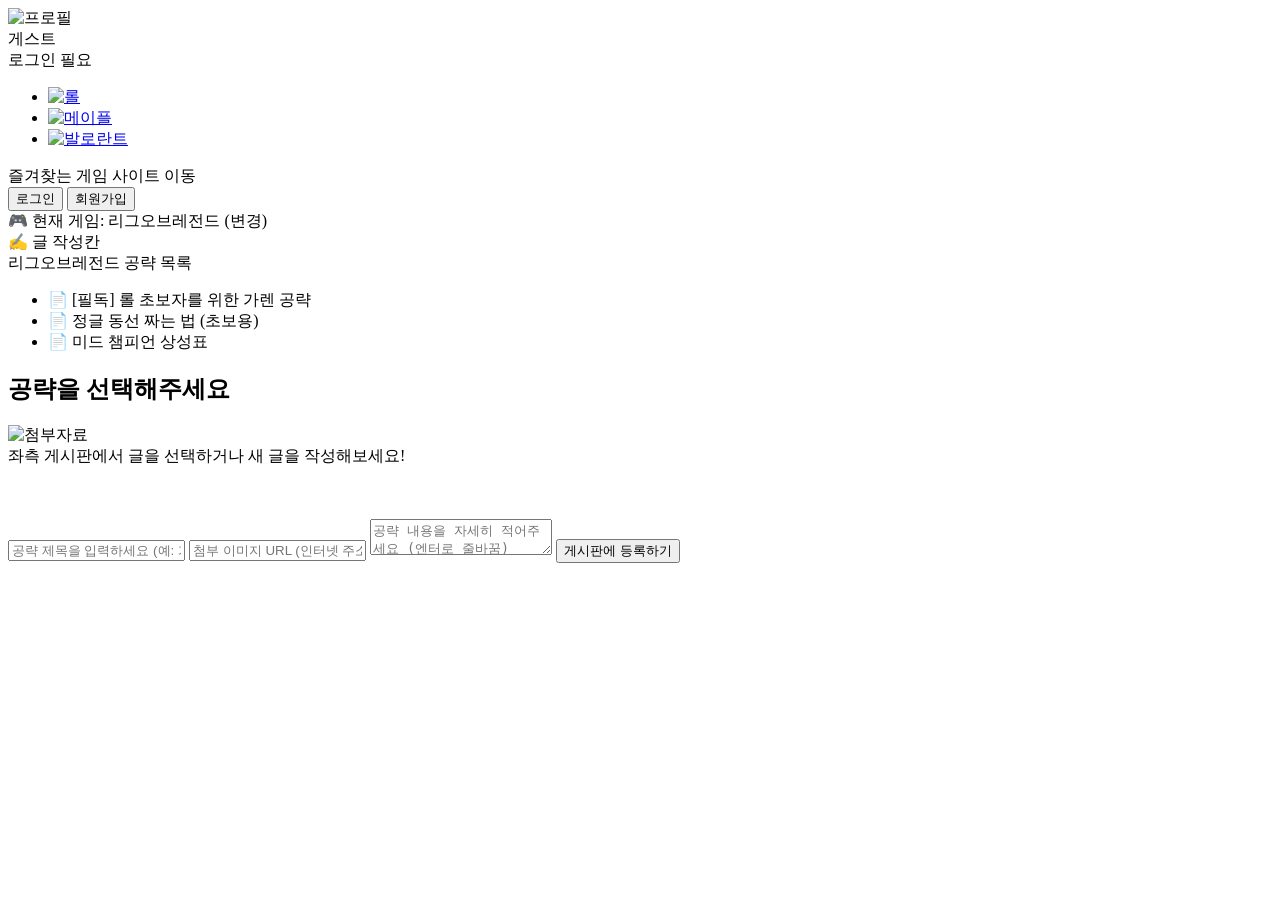
==== commit 910cf01f: "Update index.html" ====
--- a/index.html
+++ b/index.html
@@ -3,90 +3,15 @@
 <head>
     <meta charset="UTF-8">
     <title>게임 공략집 기록 사이트</title>
-    <!-- [조건 충족] link 태그 추가 -->
     <link rel="icon" href="data:,">
-    
-    <style>
-        /* [조건 충족] background-color, margin, padding 적용 */
-        body { background-color: #e0e0e0; margin: 0; padding: 20px; font-family: sans-serif; }
-        
-        /* [조건 충족] border 적용 */
-        #container { background-color: #333333; width: 1000px; padding: 20px; margin: 0 auto; border: 1px solid black; color: black; }
-
-        /* 헤더 영역 */
-        /* [조건 충족] display: flex 적용 */
-        #header { display: flex; justify-content: space-between; border: 2px solid white; padding: 10px; margin-bottom: 20px; color: white; }
-        
-        .profile-box { display: flex; align-items: center; width: 250px; }
-        
-        /* [조건 충족] overflow: hidden 적용하여 이미지 틀 고정 */
-        .profile-img { 
-            width: 70px; height: 70px; border-radius: 50%; border: 2px solid white; 
-            background-color: white; display: flex; justify-content: center; align-items: center;
-            overflow: hidden; 
-        }
-        /* [조건 충족] object-fit 적용 */
-        .profile-img img { width: 100%; height: 100%; object-fit: cover; }
-        
-        .profile-text { margin-left: 15px; }
-        .id-box, .rank-box { background-color: white; color: black; width: 120px; height: 25px; margin-bottom: 5px; text-align: center; line-height: 25px; font-weight: bold; }
-
-        /* 관심 주제 영역 */
-        .interest-box { border: 2px solid white; padding: 10px; width: 400px; text-align: center; }
-        
-        /* [조건 충족] ul 태그 스타일 */
-        .interest-box ul { display: flex; justify-content: center; padding: 0; margin: 0 0 10px 0; list-style: none; }
-        
-        .circle { 
-            width: 40px; height: 40px; border-radius: 50%; border: 2px solid white; 
-            margin: 0 10px; overflow: hidden; cursor: pointer; display: flex; justify-content: center; align-items: center;
-        }
-        .circle img { width: 100%; height: 100%; object-fit: cover; }
-        
-        .login-box { display: flex; flex-direction: column; justify-content: center; gap: 5px; }
-        .login-box button { background-color: white; border: none; padding: 5px 10px; cursor: pointer; font-weight: bold; }
-
-        /* 메인 컨텐츠 영역 */
-        #main-content { display: flex; }
-        #sidebar { width: 250px; border: 2px solid white; padding: 15px; margin-right: 30px; }
-        .current-game { background-color: #55efc4; padding: 10px; margin-bottom: 20px; text-align: center; font-weight: bold; }
-        .btn-write { display: block; background-color: #fdcb6e; padding: 10px; text-align: center; text-decoration: none; color: black; font-weight: bold; margin-bottom: 20px; cursor: pointer; }
-        .board-title { color: white; text-align: center; margin-bottom: 10px; font-weight: bold; border-bottom: 1px solid white; padding-bottom: 5px;}
-        
-        #board-list { padding: 0; list-style: none; }
-        #board-list li { background-color: white; margin-bottom: 10px; padding: 10px; text-align: center; cursor: pointer; font-size: 14px; }
-        #board-list li:hover { background-color: #dddddd; }
-
-        /* 본문 영역 */
-        /* [조건 충족] width: 40% 적용 */
-        #content-area { width: 40%; flex-grow: 1; border: 2px solid white; padding: 20px; background-color: #444; color: white;}
-        #post-view h2 { background-color: #bbbbbb; color: black; padding: 10px; margin-top: 0; text-align: center; }
-        
-        .video-box { 
-            border: 5px solid #555; background-color: #ddd; text-align: center; margin-bottom: 20px; color: black;
-            overflow: hidden; display: flex; justify-content: center; align-items: center; min-height: 200px;
-        }
-        .video-box img { width: 100%; height: auto; max-height: 250px; object-fit: cover;}
-        .text-box { background-color: white; color: black; padding: 10px; margin-bottom: 10px; min-height: 20px; }
-
-        /* [조건 충족] table 태그 CSS 추가 */
-        table { width: 100%; border-collapse: collapse; text-align: center; background-color: white; color: black; }
-        th, td { border: 1px solid black; padding: 8px; }
-        th { background-color: #eee; }
-
-        /* 글 작성 폼 */
-        #write-form { display: none; }
-        #write-form input, #write-form textarea { width: 100%; margin-bottom: 10px; padding: 5px; box-sizing: border-box; }
-        #write-form textarea { height: 150px; }
-        #write-form button { padding: 10px; width: 100%; background-color: #55efc4; border: none; cursor: pointer; font-weight: bold;}
-    </style>
+    <!-- CSS 파일 연결 -->
+    <link rel="stylesheet" href="style.css">
 </head>
 <body>
     <div id="container">
         <!-- 1. 헤더 영역 -->
         <div id="header">
             <div class="profile-box">
-                <!-- [방법 2 적용] 인터넷 이미지 주소(URL) 직접 삽입 -->
                 <div class="profile-img"><img id="profile-img-tag" src="https://via.placeholder.com/70?text=Guest" alt="프로필"></div>
                 <div class="profile-text">
                     <div class="id-box" id="user-id">게스트</div>
@@ -127,7 +52,6 @@
                 <div id="post-view">
                     <h2 id="post-title">공략을 선택해주세요</h2>
                     <div class="video-box" id="post-media">
-                        <!-- [방법 2 적용] 기본 노출 썸네일 URL -->
                         <img src="https://via.placeholder.com/500x200?text=Select+a+Post" alt="첨부자료">
                     </div>
                     <div id="post-content-area">
@@ -149,8 +73,6 @@
     <script>
         let currentGame = 'lol'; 
         
-        // [조건 충족] 데이터 안에 table 및 ol 태그 추가
-        // [방법 2 적용] media 값에 인터넷 URL 주소 배정
         let posts = {
             'lol': [
                 { id: 1, title: "[필독] 롤 초보자를 위한 가렌 공략", media: "https://via.placeholder.com/500x200/0984e3/ffffff?text=Garen+Guide", content: ["1. 가렌은 Q를 쓰고 달립니다.", "2. 위험할 땐 W로 방어하세요.", "3. 적 피가 없을 때 R로 마무리!"] },
@@ -254,4 +176,3 @@
     </script>
 </body>
 </html>
-</html>
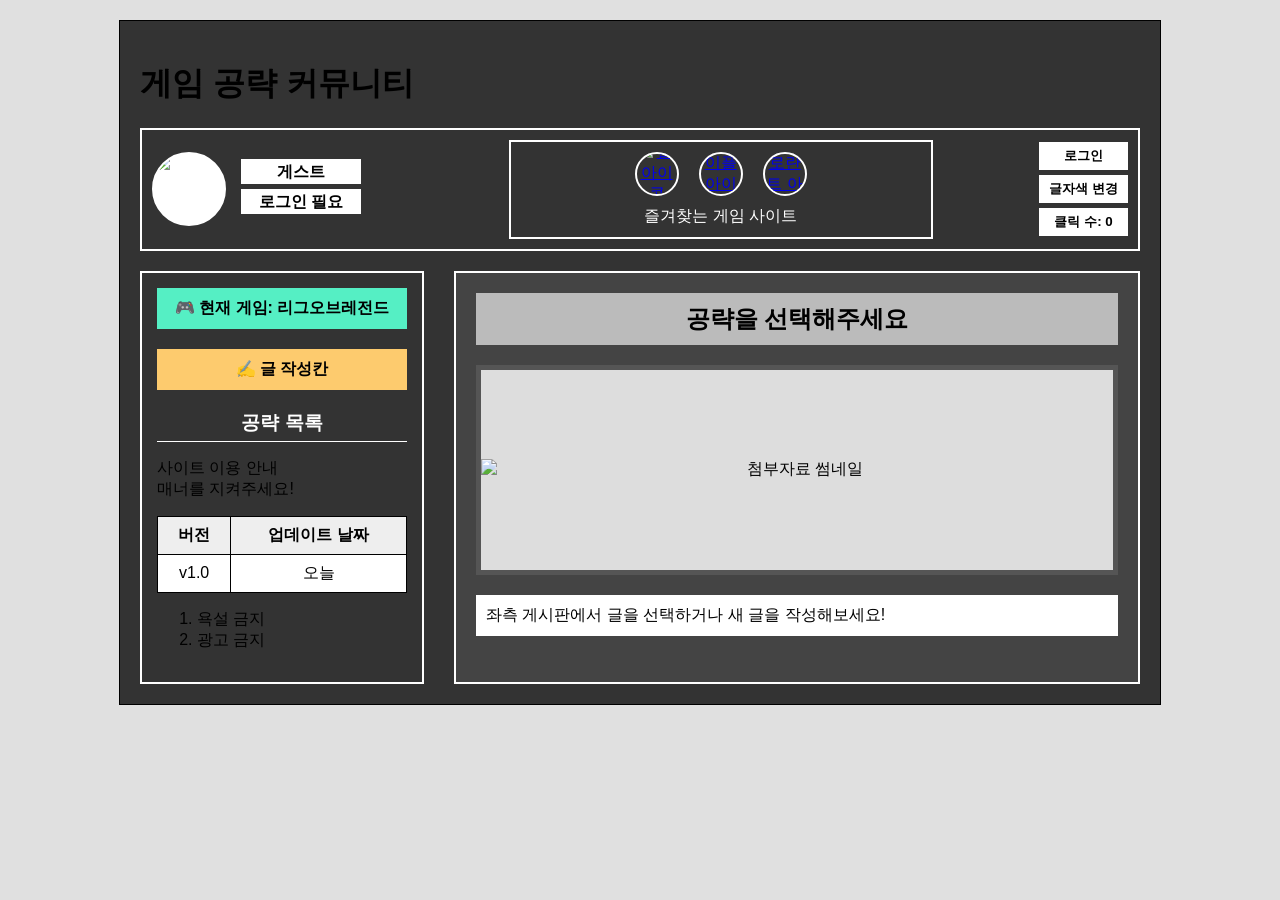
==== commit 6283c749: "Refactor HTML structure and improve comments" ====
--- a/index.html
+++ b/index.html
@@ -3,16 +3,20 @@
 <head>
     <meta charset="UTF-8">
     <title>게임 공략집 기록 사이트</title>
-    <link rel="icon" href="data:,">
-    <!-- CSS 파일 연결 -->
+    <!-- HTML 조건 12: link 태그를 이용해 CSS 파일 연결 -->
     <link rel="stylesheet" href="style.css">
 </head>
 <body>
+    <!-- HTML 조건 4, 14: div 태그와 id 속성 -->
     <div id="container">
-        <!-- 1. 헤더 영역 -->
+        <!-- HTML 조건 1: h1 태그 -->
+        <h1>게임 공략 커뮤니티</h1>
+        
         <div id="header">
+            <!-- HTML 조건 13: class 속성 -->
             <div class="profile-box">
-                <div class="profile-img"><img id="profile-img-tag" src="https://via.placeholder.com/70?text=Guest" alt="프로필"></div>
+                <!-- HTML 조건 10: img 태그와 alt 속성 -->
+                <div class="profile-img"><img id="profile-img-tag" src="https://via.placeholder.com/70?text=Guest" alt="프로필 사진"></div>
                 <div class="profile-text">
                     <div class="id-box" id="user-id">게스트</div>
                     <div class="rank-box" id="user-rank">로그인 필요</div>
@@ -20,39 +24,65 @@
             </div>
 
             <div class="interest-box">
+                <!-- HTML 조건 6: ul 태그 -->
                 <ul>
-                    <li class="circle"><a href="https://kr.leagueoflegends.com" target="_blank"><img src="https://via.placeholder.com/40/0984e3/ffffff?text=LOL" alt="롤"></a></li>
-                    <li class="circle"><a href="https://maplestory.nexon.com" target="_blank"><img src="https://via.placeholder.com/40/fdcb6e/ffffff?text=Map" alt="메이플"></a></li>
-                    <li class="circle"><a href="https://playvalorant.com" target="_blank"><img src="https://via.placeholder.com/40/ff7675/ffffff?text=VAL" alt="발로란트"></a></li>
+                    <!-- HTML 조건 8, 9: li 태그, a 태그 -->
+                    <li class="circle"><a href="https://kr.leagueoflegends.com" target="_blank"><img src="https://via.placeholder.com/40/0984e3/ffffff?text=LOL" alt="롤 아이콘"></a></li>
+                    <li class="circle"><a href="https://maplestory.nexon.com" target="_blank"><img src="https://via.placeholder.com/40/fdcb6e/ffffff?text=Map" alt="메이플 아이콘"></a></li>
+                    <li class="circle"><a href="https://playvalorant.com" target="_blank"><img src="https://via.placeholder.com/40/ff7675/ffffff?text=VAL" alt="발로란트 아이콘"></a></li>
                 </ul>
-                <span class="interest-title">즐겨찾는 게임 사이트 이동</span>
+                <!-- HTML 조건 5: span 태그 -->
+                <span class="interest-title">즐겨찾는 게임 사이트</span>
             </div>
 
             <div class="login-box">
                 <button onclick="login()">로그인</button>
-                <button onclick="signup()">회원가입</button>
+                <button onclick="changeTextColor()">글자색 변경</button>
+                <button onclick="countClick()">클릭 수: <span id="click-count">0</span></button>
             </div>
         </div>
 
-        <!-- 2. 메인 컨텐츠 영역 -->
         <div id="main-content">
             <div id="sidebar">
-                <div class="current-game" onclick="changeGame()" style="cursor: pointer;" title="클릭하면 게임이 바뀝니다">
-                    🎮 현재 게임: <span id="current-game-name">리그오브레전드</span> (변경)
+                <div class="current-game" onclick="changeGame()" style="cursor: pointer;">
+                    🎮 현재 게임: <span id="current-game-name">리그오브레전드</span>
                 </div>
                 <div class="btn-write" onclick="showWriteForm()">✍️ 글 작성칸</div>
                 
-                <div class="board-title" id="board-title-name">리그오브레전드 공략 목록</div>
-                <ul id="board-list">
-                </ul>
+                <!-- HTML 조건 1: h3 태그 -->
+                <h3 class="board-title" id="board-title-name">공략 목록</h3>
+                <ul id="board-list"></ul>
+
+                <div class="site-info">
+                    <!-- HTML 조건 2, 3: p 태그, br 태그 -->
+                    <p>사이트 이용 안내<br>매너를 지켜주세요!</p>
+                    
+                    <!-- HTML 조건 11: table, tr, th, td 태그 -->
+                    <table>
+                        <tr>
+                            <th>버전</th>
+                            <th>업데이트 날짜</th>
+                        </tr>
+                        <tr>
+                            <td>v1.0</td>
+                            <td>오늘</td>
+                        </tr>
+                    </table>
+                    
+                    <!-- HTML 조건 7: ol 태그 -->
+                    <ol>
+                        <li>욕설 금지</li>
+                        <li>광고 금지</li>
+                    </ol>
+                </div>
             </div>
 
-            <!-- 3. 본문 영역 -->
             <div id="content-area">
                 <div id="post-view">
+                    <!-- HTML 조건 1: h2 태그 -->
                     <h2 id="post-title">공략을 선택해주세요</h2>
                     <div class="video-box" id="post-media">
-                        <img src="https://via.placeholder.com/500x200?text=Select+a+Post" alt="첨부자료">
+                        <img src="https://via.placeholder.com/500x200?text=Select+a+Post" alt="첨부자료 썸네일">
                     </div>
                     <div id="post-content-area">
                         <div class="text-box">좌측 게시판에서 글을 선택하거나 새 글을 작성해보세요!</div>
@@ -61,8 +91,8 @@
 
                 <div id="write-form">
                     <h2 style="color: white; margin-top: 0;">새 공략 작성하기</h2>
-                    <input type="text" id="write-title" placeholder="공략 제목을 입력하세요 (예: 가렌 템트리)">
-                    <input type="text" id="write-media" placeholder="첨부 이미지 URL (인터넷 주소 복사하여 붙여넣기)">
+                    <input type="text" id="write-title" placeholder="공략 제목을 입력하세요">
+                    <input type="text" id="write-media" placeholder="첨부 이미지 URL">
                     <textarea id="write-content" placeholder="공략 내용을 자세히 적어주세요 (엔터로 줄바꿈)"></textarea>
                     <button onclick="submitPost()">게시판에 등록하기</button>
                 </div>
@@ -70,109 +100,7 @@
         </div>
     </div>
 
-    <script>
-        let currentGame = 'lol'; 
-        
-        let posts = {
-            'lol': [
-                { id: 1, title: "[필독] 롤 초보자를 위한 가렌 공략", media: "https://via.placeholder.com/500x200/0984e3/ffffff?text=Garen+Guide", content: ["1. 가렌은 Q를 쓰고 달립니다.", "2. 위험할 땐 W로 방어하세요.", "3. 적 피가 없을 때 R로 마무리!"] },
-                { id: 2, title: "정글 동선 짜는 법 (초보용)", media: "https://via.placeholder.com/500x200/74b9ff/ffffff?text=Jungle+Route", content: ["1. 블루 시작 후 두꺼비, 늑대 순서로 먹습니다.", "2. 바위게 싸움은 항상 팀원 백업을 보세요."] },
-                { id: 3, title: "미드 챔피언 상성표", media: "https://via.placeholder.com/500x200/55efc4/000000?text=Mid+Tier", content: ["<table><tr><th>내 챔피언</th><th>상대</th><th>유불리</th></tr><tr><td>아리</td><td>제드</td><td>불리</td></tr><tr><td>탈론</td><td>빅토르</td><td>유리</td></tr></table>"] }
-            ],
-            'maple': [
-                { id: 1, title: "메이플 200레벨 폭업 사냥터", media: "https://via.placeholder.com/500x200/fdcb6e/ffffff?text=Maple+Level+Up", content: ["1. 190~200: 황혼의 페리온 버려진 발굴지대 2", "2. 경험치 쿠폰은 필수입니다!"] },
-                { id: 2, title: "무자본 돈 버는 법 정리", media: "https://via.placeholder.com/500x200/ffeaa7/000000?text=Meso+Guide", content: ["<ol><li>매일매일 우르스 3판 돌기</li><li>보스 장신구 팔기</li><li>일일 퀘스트 완료하기</li></ol>"] }
-            ]
-        };
-
-        function login() {
-            document.getElementById('user-id').innerText = "goldring";
-            document.getElementById('user-rank').innerText = "랭킹 32위";
-            document.getElementById('profile-img-tag').src = "https://via.placeholder.com/70/a29bfe/ffffff?text=GR"; 
-            alert("로그인 되었습니다!");
-        }
-
-        function signup() {
-            let newId = prompt("사용할 아이디를 입력하세요:", "새유저");
-            if(newId) {
-                let randomRank = Math.floor(Math.random() * 901) + 100; 
-                document.getElementById('user-id').innerText = newId;
-                document.getElementById('user-rank').innerText = "랭킹 " + randomRank + "위";
-                document.getElementById('profile-img-tag').src = "https://via.placeholder.com/70/55efc4/000000?text=" + newId.charAt(0);
-                alert("회원가입 완료! 랭킹이 배정되었습니다.");
-            }
-        }
-
-        function changeGame() {
-            currentGame = (currentGame === 'lol') ? 'maple' : 'lol';
-            let gameName = (currentGame === 'lol') ? '리그오브레전드' : '메이플스토리';
-            
-            document.getElementById('current-game-name').innerText = gameName;
-            document.getElementById('board-title-name').innerText = gameName + " 공략 목록";
-            
-            renderSidebar(); 
-        }
-
-        function renderSidebar() {
-            let listHtml = '';
-            let currentPosts = posts[currentGame]; 
-
-            for(let i = 0; i < currentPosts.length; i++) {
-                listHtml += `<li onclick="showPost(${i})">📄 ${currentPosts[i].title}</li>`;
-            }
-            document.getElementById('board-list').innerHTML = listHtml;
-        }
-
-        function showPost(index) {
-            document.getElementById('post-view').style.display = 'block';
-            document.getElementById('write-form').style.display = 'none';
-
-            let post = posts[currentGame][index];
-            document.getElementById('post-title').innerText = post.title;
-            document.getElementById('post-media').innerHTML = `<img src="${post.media}" alt="첨부자료">`;
-            
-            let contentHtml = '';
-            for(let i=0; i < post.content.length; i++) {
-                contentHtml += `<div class="text-box">${post.content[i]}</div>`;
-            }
-            document.getElementById('post-content-area').innerHTML = contentHtml;
-        }
-
-        function showWriteForm() {
-            document.getElementById('post-view').style.display = 'none';
-            document.getElementById('write-form').style.display = 'block';
-        }
-
-        function submitPost() {
-            let title = document.getElementById('write-title').value;
-            let media = document.getElementById('write-media').value || "https://via.placeholder.com/500x200?text=New+Post+Image";
-            let contentText = document.getElementById('write-content').value;
-
-            if(title === "" || contentText === "") {
-                alert("제목과 내용을 모두 입력해주세요!");
-                return;
-            }
-
-            let contentArray = contentText.split('\n');
-
-            posts[currentGame].push({
-                id: posts[currentGame].length + 1,
-                title: title,
-                media: media,
-                content: contentArray
-            });
-
-            alert("성공적으로 등록되었습니다!");
-            
-            document.getElementById('write-title').value = '';
-            document.getElementById('write-media').value = '';
-            document.getElementById('write-content').value = '';
-
-            renderSidebar(); 
-            showPost(posts[currentGame].length - 1); 
-        }
-
-        renderSidebar();
-    </script>
+    <!-- 자바스크립트 파일 연결 -->
+    <script src="script.js"></script>
 </body>
 </html>
--- a/style.css
+++ b/style.css
@@ -0,0 +1,57 @@
+/* 기본 설정 */
+body { background-color: #e0e0e0; margin: 0; padding: 20px; font-family: sans-serif; }
+#container { background-color: #333333; width: 1000px; padding: 20px; margin: 0 auto; border: 1px solid black; color: black; }
+
+/* 헤더 영역 */
+#header { display: flex; justify-content: space-between; border: 2px solid white; padding: 10px; margin-bottom: 20px; color: white; }
+.profile-box { display: flex; align-items: center; width: 250px; }
+.profile-img { 
+    width: 70px; height: 70px; border-radius: 50%; border: 2px solid white; 
+    background-color: white; display: flex; justify-content: center; align-items: center;
+    overflow: hidden; 
+}
+.profile-img img { width: 100%; height: 100%; object-fit: cover; }
+.profile-text { margin-left: 15px; }
+.id-box, .rank-box { background-color: white; color: black; width: 120px; height: 25px; margin-bottom: 5px; text-align: center; line-height: 25px; font-weight: bold; }
+
+/* 관심 주제 영역 */
+.interest-box { border: 2px solid white; padding: 10px; width: 400px; text-align: center; }
+.interest-box ul { display: flex; justify-content: center; padding: 0; margin: 0 0 10px 0; list-style: none; }
+.circle { 
+    width: 40px; height: 40px; border-radius: 50%; border: 2px solid white; 
+    margin: 0 10px; overflow: hidden; cursor: pointer; display: flex; justify-content: center; align-items: center;
+}
+.circle img { width: 100%; height: 100%; object-fit: cover; }
+.login-box { display: flex; flex-direction: column; justify-content: center; gap: 5px; }
+.login-box button { background-color: white; border: none; padding: 5px 10px; cursor: pointer; font-weight: bold; }
+
+/* 메인 컨텐츠 영역 */
+#main-content { display: flex; }
+#sidebar { width: 250px; border: 2px solid white; padding: 15px; margin-right: 30px; }
+.current-game { background-color: #55efc4; padding: 10px; margin-bottom: 20px; text-align: center; font-weight: bold; }
+.btn-write { display: block; background-color: #fdcb6e; padding: 10px; text-align: center; text-decoration: none; color: black; font-weight: bold; margin-bottom: 20px; cursor: pointer; }
+.board-title { color: white; text-align: center; margin-bottom: 10px; font-weight: bold; border-bottom: 1px solid white; padding-bottom: 5px;}
+#board-list { padding: 0; list-style: none; }
+#board-list li { background-color: white; margin-bottom: 10px; padding: 10px; text-align: center; cursor: pointer; font-size: 14px; }
+#board-list li:hover { background-color: #dddddd; }
+
+/* 본문 영역 */
+#content-area { width: 40%; flex-grow: 1; border: 2px solid white; padding: 20px; background-color: #444; color: white;}
+#post-view h2 { background-color: #bbbbbb; color: black; padding: 10px; margin-top: 0; text-align: center; }
+.video-box { 
+    border: 5px solid #555; background-color: #ddd; text-align: center; margin-bottom: 20px; color: black;
+    overflow: hidden; display: flex; justify-content: center; align-items: center; min-height: 200px;
+}
+.video-box img { width: 100%; height: auto; max-height: 250px; object-fit: cover;}
+.text-box { background-color: white; color: black; padding: 10px; margin-bottom: 10px; min-height: 20px; }
+
+/* 테이블 추가 디자인 */
+table { width: 100%; border-collapse: collapse; text-align: center; background-color: white; color: black; }
+th, td { border: 1px solid black; padding: 8px; }
+th { background-color: #eee; }
+
+/* 글 작성 폼 */
+#write-form { display: none; }
+#write-form input, #write-form textarea { width: 100%; margin-bottom: 10px; padding: 5px; box-sizing: border-box; }
+#write-form textarea { height: 150px; }
+#write-form button { padding: 10px; width: 100%; background-color: #55efc4; border: none; cursor: pointer; font-weight: bold;}
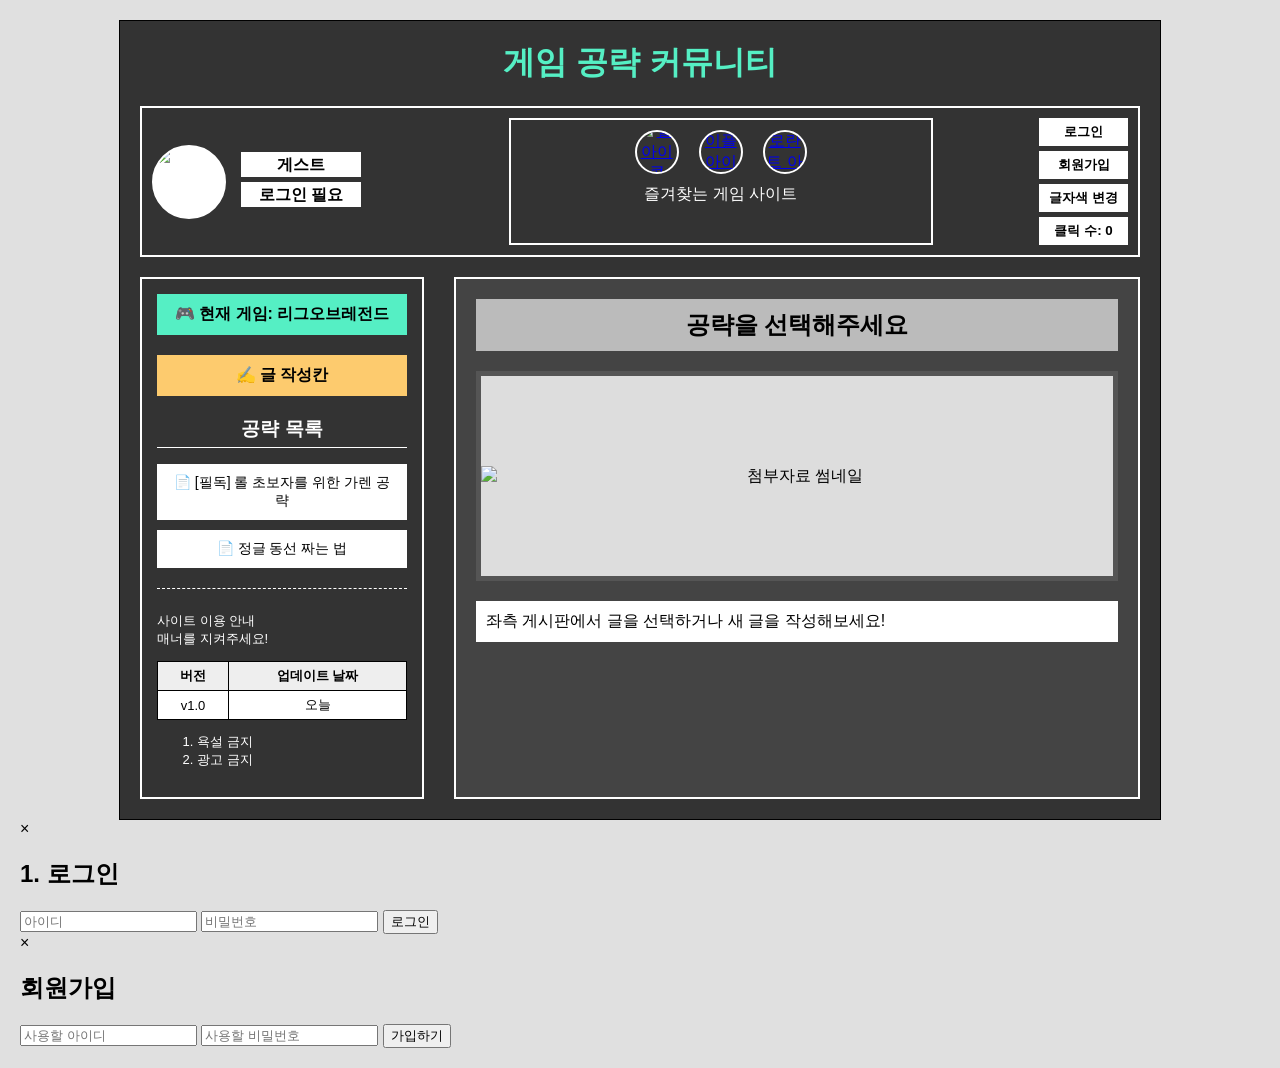
==== commit 72b77185: "Refactor HTML comments and update button actions" ====
--- a/index.html
+++ b/index.html
@@ -3,19 +3,15 @@
 <head>
     <meta charset="UTF-8">
     <title>게임 공략집 기록 사이트</title>
-    <!-- HTML 조건 12: link 태그를 이용해 CSS 파일 연결 -->
+    <!-- CSS 파일 연결 -->
     <link rel="stylesheet" href="style.css">
 </head>
 <body>
-    <!-- HTML 조건 4, 14: div 태그와 id 속성 -->
     <div id="container">
-        <!-- HTML 조건 1: h1 태그 -->
         <h1>게임 공략 커뮤니티</h1>
         
         <div id="header">
-            <!-- HTML 조건 13: class 속성 -->
             <div class="profile-box">
-                <!-- HTML 조건 10: img 태그와 alt 속성 -->
                 <div class="profile-img"><img id="profile-img-tag" src="https://via.placeholder.com/70?text=Guest" alt="프로필 사진"></div>
                 <div class="profile-text">
                     <div class="id-box" id="user-id">게스트</div>
@@ -24,19 +20,18 @@
             </div>
 
             <div class="interest-box">
-                <!-- HTML 조건 6: ul 태그 -->
                 <ul>
-                    <!-- HTML 조건 8, 9: li 태그, a 태그 -->
                     <li class="circle"><a href="https://kr.leagueoflegends.com" target="_blank"><img src="https://via.placeholder.com/40/0984e3/ffffff?text=LOL" alt="롤 아이콘"></a></li>
                     <li class="circle"><a href="https://maplestory.nexon.com" target="_blank"><img src="https://via.placeholder.com/40/fdcb6e/ffffff?text=Map" alt="메이플 아이콘"></a></li>
                     <li class="circle"><a href="https://playvalorant.com" target="_blank"><img src="https://via.placeholder.com/40/ff7675/ffffff?text=VAL" alt="발로란트 아이콘"></a></li>
                 </ul>
-                <!-- HTML 조건 5: span 태그 -->
                 <span class="interest-title">즐겨찾는 게임 사이트</span>
             </div>
 
             <div class="login-box">
-                <button onclick="login()">로그인</button>
+                <!-- 버튼 클릭 시 팝업창 열기 함수 실행 -->
+                <button onclick="openModal('login-modal')">로그인</button>
+                <button onclick="openModal('signup-modal')">회원가입</button>
                 <button onclick="changeTextColor()">글자색 변경</button>
                 <button onclick="countClick()">클릭 수: <span id="click-count">0</span></button>
             </div>
@@ -49,15 +44,11 @@
                 </div>
                 <div class="btn-write" onclick="showWriteForm()">✍️ 글 작성칸</div>
                 
-                <!-- HTML 조건 1: h3 태그 -->
                 <h3 class="board-title" id="board-title-name">공략 목록</h3>
                 <ul id="board-list"></ul>
 
                 <div class="site-info">
-                    <!-- HTML 조건 2, 3: p 태그, br 태그 -->
                     <p>사이트 이용 안내<br>매너를 지켜주세요!</p>
-                    
-                    <!-- HTML 조건 11: table, tr, th, td 태그 -->
                     <table>
                         <tr>
                             <th>버전</th>
@@ -68,8 +59,6 @@
                             <td>오늘</td>
                         </tr>
                     </table>
-                    
-                    <!-- HTML 조건 7: ol 태그 -->
                     <ol>
                         <li>욕설 금지</li>
                         <li>광고 금지</li>
@@ -79,7 +68,6 @@
 
             <div id="content-area">
                 <div id="post-view">
-                    <!-- HTML 조건 1: h2 태그 -->
                     <h2 id="post-title">공략을 선택해주세요</h2>
                     <div class="video-box" id="post-media">
                         <img src="https://via.placeholder.com/500x200?text=Select+a+Post" alt="첨부자료 썸네일">
@@ -100,7 +88,29 @@
         </div>
     </div>
 
-    <!-- 자바스크립트 파일 연결 -->
+    <!-- 1. 로그인 팝업창 (기본적으로 숨겨져 있음) -->
+    <div id="login-modal" class="modal">
+        <div class="modal-content">
+            <span class="close-btn" onclick="closeModal('login-modal')">&times;</span>
+            <h2>1. 로그인</h2>
+            <input type="text" id="login-id" placeholder="아이디">
+            <input type="password" id="login-pw" placeholder="비밀번호">
+            <button onclick="processLogin()" class="submit-modal-btn">로그인</button>
+        </div>
+    </div>
+
+    <!-- 2. 회원가입 팝업창 -->
+    <div id="signup-modal" class="modal">
+        <div class="modal-content">
+            <span class="close-btn" onclick="closeModal('signup-modal')">&times;</span>
+            <h2>회원가입</h2>
+            <input type="text" id="signup-id" placeholder="사용할 아이디">
+            <input type="password" id="signup-pw" placeholder="사용할 비밀번호">
+            <button onclick="processSignup()" class="submit-modal-btn">가입하기</button>
+        </div>
+    </div>
+
+    <!-- 자바스크립트 연결 -->
     <script src="script.js"></script>
 </body>
 </html>
--- a/style.css
+++ b/style.css
@@ -1,57 +1,52 @@
-/* 기본 설정 */
+/* CSS 조건 1, 5, 6: background-color, margin, padding 적용 */
 body { background-color: #e0e0e0; margin: 0; padding: 20px; font-family: sans-serif; }
-#container { background-color: #333333; width: 1000px; padding: 20px; margin: 0 auto; border: 1px solid black; color: black; }
 
-/* 헤더 영역 */
-#header { display: flex; justify-content: space-between; border: 2px solid white; padding: 10px; margin-bottom: 20px; color: white; }
+/* CSS 조건 2, 3: border, width 적용 */
+#container { background-color: #333333; width: 1000px; padding: 20px; margin: 0 auto; border: 1px solid black; color: white; }
+
+h1 { text-align: center; color: #55efc4; margin-top: 0; }
+
+/* CSS 조건 7: display(flex) 적용 */
+#header { display: flex; justify-content: space-between; border: 2px solid white; padding: 10px; margin-bottom: 20px; }
 .profile-box { display: flex; align-items: center; width: 250px; }
-.profile-img { 
-    width: 70px; height: 70px; border-radius: 50%; border: 2px solid white; 
-    background-color: white; display: flex; justify-content: center; align-items: center;
-    overflow: hidden; 
-}
+
+/* CSS 조건 4: height 적용 */
+.profile-img { width: 70px; height: 70px; border-radius: 50%; border: 2px solid white; background-color: white; display: flex; justify-content: center; align-items: center; overflow: hidden; }
 .profile-img img { width: 100%; height: 100%; object-fit: cover; }
 .profile-text { margin-left: 15px; }
 .id-box, .rank-box { background-color: white; color: black; width: 120px; height: 25px; margin-bottom: 5px; text-align: center; line-height: 25px; font-weight: bold; }
 
-/* 관심 주제 영역 */
 .interest-box { border: 2px solid white; padding: 10px; width: 400px; text-align: center; }
 .interest-box ul { display: flex; justify-content: center; padding: 0; margin: 0 0 10px 0; list-style: none; }
-.circle { 
-    width: 40px; height: 40px; border-radius: 50%; border: 2px solid white; 
-    margin: 0 10px; overflow: hidden; cursor: pointer; display: flex; justify-content: center; align-items: center;
-}
+.circle { width: 40px; height: 40px; border-radius: 50%; border: 2px solid white; margin: 0 10px; overflow: hidden; cursor: pointer; display: flex; justify-content: center; align-items: center; }
 .circle img { width: 100%; height: 100%; object-fit: cover; }
+
 .login-box { display: flex; flex-direction: column; justify-content: center; gap: 5px; }
-.login-box button { background-color: white; border: none; padding: 5px 10px; cursor: pointer; font-weight: bold; }
 
-/* 메인 컨텐츠 영역 */
+/* CSS 조건 7: display(inline-block) 적용 */
+.login-box button { display: inline-block; background-color: white; border: none; padding: 5px 10px; cursor: pointer; font-weight: bold; }
+
 #main-content { display: flex; }
 #sidebar { width: 250px; border: 2px solid white; padding: 15px; margin-right: 30px; }
-.current-game { background-color: #55efc4; padding: 10px; margin-bottom: 20px; text-align: center; font-weight: bold; }
+.current-game { background-color: #55efc4; color: black; padding: 10px; margin-bottom: 20px; text-align: center; font-weight: bold; }
 .btn-write { display: block; background-color: #fdcb6e; padding: 10px; text-align: center; text-decoration: none; color: black; font-weight: bold; margin-bottom: 20px; cursor: pointer; }
-.board-title { color: white; text-align: center; margin-bottom: 10px; font-weight: bold; border-bottom: 1px solid white; padding-bottom: 5px;}
+.board-title { text-align: center; margin-bottom: 10px; font-weight: bold; border-bottom: 1px solid white; padding-bottom: 5px;}
 #board-list { padding: 0; list-style: none; }
-#board-list li { background-color: white; margin-bottom: 10px; padding: 10px; text-align: center; cursor: pointer; font-size: 14px; }
+#board-list li { background-color: white; color: black; margin-bottom: 10px; padding: 10px; text-align: center; cursor: pointer; font-size: 14px; }
 #board-list li:hover { background-color: #dddddd; }
 
-/* 본문 영역 */
-#content-area { width: 40%; flex-grow: 1; border: 2px solid white; padding: 20px; background-color: #444; color: white;}
+.site-info { margin-top: 20px; font-size: 13px; border-top: 1px dashed white; padding-top: 10px; }
+table { width: 100%; border-collapse: collapse; text-align: center; background-color: white; color: black; margin: 10px 0; }
+th, td { border: 1px solid black; padding: 5px; }
+th { background-color: #eee; }
+
+#content-area { width: 40%; flex-grow: 1; border: 2px solid white; padding: 20px; background-color: #444; }
 #post-view h2 { background-color: #bbbbbb; color: black; padding: 10px; margin-top: 0; text-align: center; }
-.video-box { 
-    border: 5px solid #555; background-color: #ddd; text-align: center; margin-bottom: 20px; color: black;
-    overflow: hidden; display: flex; justify-content: center; align-items: center; min-height: 200px;
-}
+.video-box { border: 5px solid #555; background-color: #ddd; text-align: center; margin-bottom: 20px; color: black; overflow: hidden; display: flex; justify-content: center; align-items: center; min-height: 200px; }
 .video-box img { width: 100%; height: auto; max-height: 250px; object-fit: cover;}
 .text-box { background-color: white; color: black; padding: 10px; margin-bottom: 10px; min-height: 20px; }
 
-/* 테이블 추가 디자인 */
-table { width: 100%; border-collapse: collapse; text-align: center; background-color: white; color: black; }
-th, td { border: 1px solid black; padding: 8px; }
-th { background-color: #eee; }
-
-/* 글 작성 폼 */
 #write-form { display: none; }
 #write-form input, #write-form textarea { width: 100%; margin-bottom: 10px; padding: 5px; box-sizing: border-box; }
 #write-form textarea { height: 150px; }
-#write-form button { padding: 10px; width: 100%; background-color: #55efc4; border: none; cursor: pointer; font-weight: bold;}
+#write-form button { padding: 10px; width: 100%; background-color: #55efc4; border: none; cursor: pointer; font-weight: bold; color: black;}
